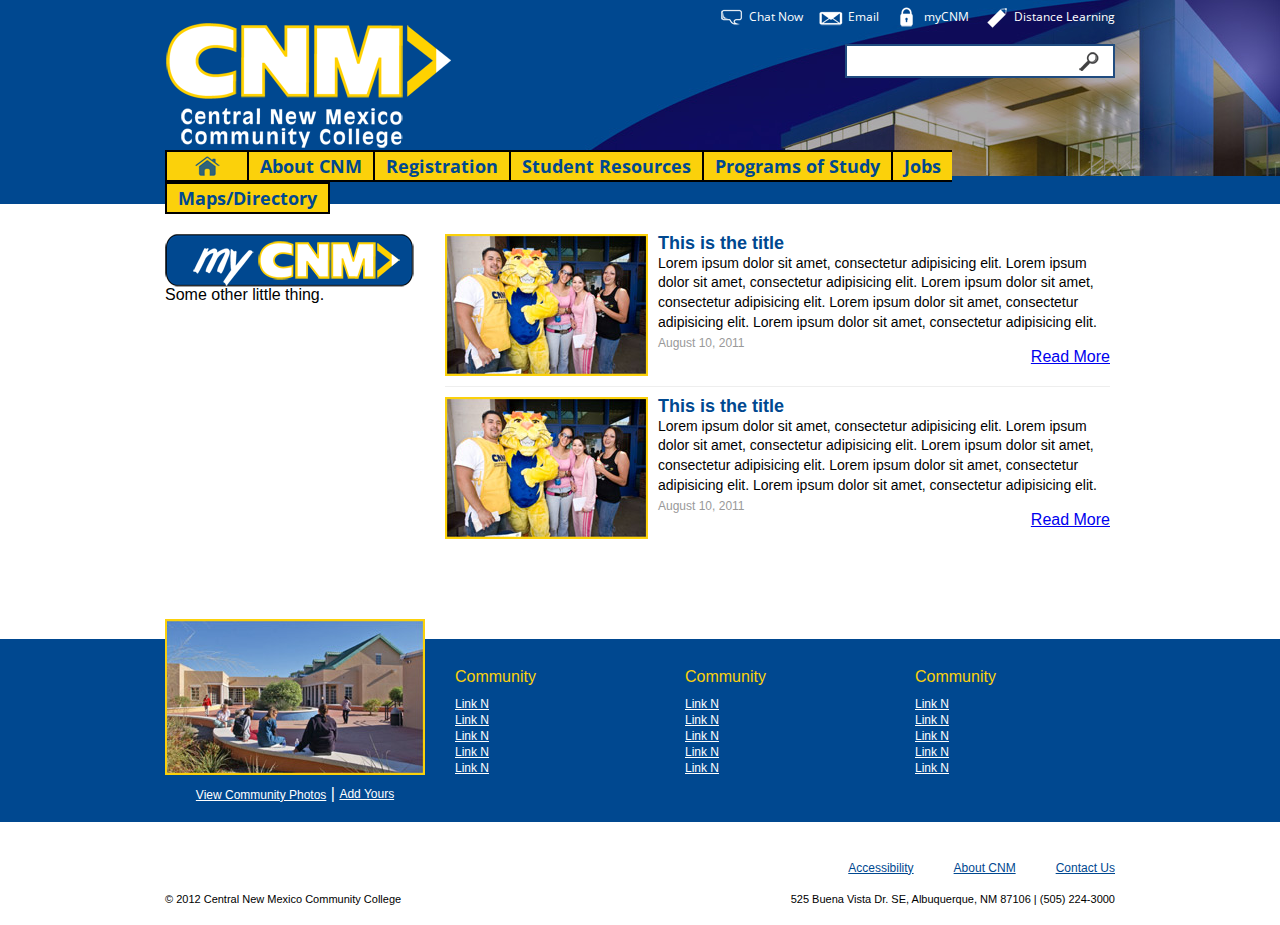
==== cnm/diazo/theme/index.html @ 077e6645 "read more links added" ====
<!DOCTYPE html PUBLIC
          "-//W3C//DTD XHTML 1.0 Transitional//EN"
          "http://www.w3.org/TR/xhtml1/DTD/xhtml1-transitional.dtd">

<html xmlns="http://www.w3.org/1999/xhtml" xml:lang="en" lang="en">

<!--

  /**
   *
   * Index Template (index.html)
   *
   * @date        07-06-2012
   * @project     cnm.diazo
   * @notes       "Ride through it." (If you were wondering where the chapter came from.)
   *
   */

-->

  <head>

    <title>index.html</title>

    <meta charset="utf-8" />

    <link
      rel="stylesheet"
      type="text/css"
      media="all"
      href="static-assets/compass/stylesheets/screen.css" /> 
      
  </head>

  <body 
    id="site-container" 
    class="site-Plone template-index_page portaltype-document section-index">

    <div class="browser-hook">
      <a id="top" href="#"></a>
    </div>

    <div class="site-header">

      <div class="inner">

      <div class="logo">
        <a 
          tabindex="1"
          href="http://cnm.com/"
          title="Central New Mexico Community College">
          <img src="static-assets/img/logo-mycnm.png" />
        </a>
      </div><!-- End .logo -->

      <div class="access">
        <ul class="ui-nav">
        	<li class="ui-leaf icon-chat">
            <a 
              tabindex="2"
              accesskey="C"
              href="#">Chat Now</a>
        	</li>
        	<li class="ui-leaf icon-email">
            <a 
              tabindex="3"
              accesskey="E"
              href="#">Email</a>
        	</li>
        	<li class="ui-leaf icon-dashboard">
            <a 
              tabindex="4"
              accesskey="M"
              href="#">myCNM</a>
        	</li>
        	<li class="ui-leaf icon-distance">
            <a 
              tabindex="5"
              accesskey="D"
              href="#">Distance Learning</a>
        	</li>
        </ul>
      </div><!-- End .access -->

      <div class="search">
        <form 
          name="searchform"
          class="ui-form form-search form-global-search"
          action="">
            <input tabindex="6" class="ui-input input-search" type="text" accesskey="S" title="Search Site" name="q" />
            <input type="hidden" name="ie" value="" />
            <input type="hidden" name="site" value="cnm" />
            <input type="hidden" name="output" value="xml_no_dtd" />
            <input type="hidden" name="client" value="cnm" />
            <input type="hidden" name="lr" value="" />
            <input type="hidden" name="proxystylesheet" value="cnm" />
            <input type="hidden" name="oe" value="" />
            <input tabindex="7" class="ui-btn btn-search" type="submit" value="Search" />
        </form>
      </div><!-- End .search -->

      <div class="nav">
        <ul class="ui-nav">
          <li class="ui-leaf first">
            <a 
              tabindex="8"
              href="/">Home</a>
          </li>
          <li class="ui-leaf">
            <a 
              tabindex="9"
              href="/about-cnm/">About CNM</a>
          </li>
          <li class="ui-leaf">
            <a 
              tabindex="10"
              href="/registration/">Registration</a>
          </li>
          <li class="ui-leaf">
            <a 
              tabindex="11"
              href="/student-resources/">Student Resources</a>
          </li>
          <li class="ui-leaf">
            <a 
              tabindex="12"
              href="/programs/">Programs of Study</a>
          </li>
          <li class="ui-leaf">
            <a 
              tabindex="13"
              href="/jobs/">Jobs</a>
          </li>
          <li class="ui-leaf last">
            <a 
              tabindex="14"
              href="/maps/">Maps/Directory</a>
          </li>
        </ul>

        <div id="portal-personaltools-wrapper"></div>
        <!-- End #portal-personaltools-wrapper -->

      </div><!-- End .nav -->

      <div id="visual-portal-wrapper"></div>
      <!-- End #visual-portal-wrapper -->

      </div><!-- End .inner -->
      
    </div><!-- End .site-header -->

    
    <div class="site-page">

      <div class="inner">

      <div id="portal-breadcrumbs"></div>
      <!-- End #portal-breadcrumbs -->

      <div 
        id="primary-sidebar"
        class="ui-sidebar primary-sidebar">

        <div class="module"><!-- module include -->
          <div class="portletWrapper">
            <dl class="portlet portletStaticText portlet-static-learn-more">
              <dt class="portletHeader"></dt>
              <dd class="portletItem">
                <a href="#"><img src="static-assets/img/arthead-button-mycnm.png" /></a>
              </dd>
            </dl>
          </div>
        </div><!-- End Example Portlet -->

        <div class="module"><!-- module include -->
          <div class="portletWrapper">
            <dl class="portlet portletStaticText portlet-static-learn-more">
              <dt class="portletHeader"></dt>
              <dd class="portletItem">
                <p>Some other little thing.</p>
              </dd>
            </dl>
          </div>
        </div><!-- End Example Portlet -->

        <!-- <div id="portletmanager-plone-leftcolumn"/>
          
        <div id="portletwrapper"/>
          
        <div class="managePortletsLink"/>

        <div class="manageLinkNoPortlets"/> -->

      </div><!-- End #primarySidebar -->

      <div id="content">

        <!-- <div id="viewlet-above-content">
          <div id="plone-lock-status"></div>
        </div>
        <div class="documentEditable"></div>
        <div class="p4acalendar"></div> -->

        <ol class="slats">
          <li class="group">
            <h3>
              <a href="#">
                <img src="static-assets/img/content-image-3.jpg" alt="thumbnail" />
                This is the title
              </a>
            </h3>
            
            <p>Lorem ipsum dolor sit amet, consectetur adipisicing elit. Lorem ipsum dolor sit amet, consectetur adipisicing elit. Lorem ipsum dolor sit amet, consectetur adipisicing elit. Lorem ipsum dolor sit amet, consectetur adipisicing elit. Lorem ipsum dolor sit amet, consectetur adipisicing elit.</p>
            <span class="meta">August 10, 2011</span>
            <span class="more">
              <a href="#">Read More</a>
            </span>
          </li>
          <li class="group">
            <h3>
              <a href="#">
                <img src="static-assets/img/content-image-3.jpg" alt="thumbnail" />
                This is the title
              </a>
            </h3>
            
            <p>Lorem ipsum dolor sit amet, consectetur adipisicing elit. Lorem ipsum dolor sit amet, consectetur adipisicing elit. Lorem ipsum dolor sit amet, consectetur adipisicing elit. Lorem ipsum dolor sit amet, consectetur adipisicing elit. Lorem ipsum dolor sit amet, consectetur adipisicing elit.</p>
            <span class="meta">August 10, 2011</span>
            <span class="more">
              <a href="#">Read More</a>
            </span>
          </li>
        </ol>

      </div><!-- End #portal-column-content -->

      <div 
        id="secondary-sidebar"
        class="ui-sidebar secondary-sidebar">

      </div><!-- End #secondarySidebar -->

      </div><!-- End .inner -->

    </div><!-- End .site-page -->
    

    <div class="site-footer-nav">

      <div class="inner">

      <div class="ui-callout callout-photo-gallery">

        <div class="figure">
          <img src="static-assets/img/content-image-1.jpg" />
        </div>

        <ul class="caption">
          <li><a href="">View Community Photos</a></li>
          <li><a href="">Add Yours</a></li>
        </ul>

      </div><!-- End .callout-photo-gallery -->

      <div class="ui-nav">

        <h5>Community</h5>

        <ul>
          <li><a href="#">Link N</a></li>
          <li><a href="#">Link N</a></li>
          <li><a href="#">Link N</a></li>
          <li><a href="#">Link N</a></li>
          <li><a href="#">Link N</a></li>
        </ul>

      </div>

      <div class="ui-nav">

        <h5>Community</h5>

        <ul>
          <li><a href="#">Link N</a></li>
          <li><a href="#">Link N</a></li>
          <li><a href="#">Link N</a></li>
          <li><a href="#">Link N</a></li>
          <li><a href="#">Link N</a></li>
        </ul>

      </div>

      <div class="ui-nav">

        <h5>Community</h5>

        <ul>
          <li><a href="#">Link N</a></li>
          <li><a href="#">Link N</a></li>
          <li><a href="#">Link N</a></li>
          <li><a href="#">Link N</a></li>
          <li><a href="#">Link N</a></li>
        </ul>

      </div>

      </div><!-- End .inner -->
 
    </div><!-- End .site-footer-nav -->


    <div class="site-footer">

      <div class="inner">

        <ul class="ui-nav">
          <li class="ui-leaf">
            <a href="#">Accessibility</a>
          </li>
          <li class="ui-leaf">
            <a href="#">About CNM</a>
          </li>
          <li class="ui-leaf">
            <a href="#">Contact Us</a>
          </li>
        </ul>

        <div class="copyright">
          <p>&copy; 2012 Central New Mexico Community College</p>
        </div>

        <div class="contact">
          <p>525 Buena Vista Dr. SE, Albuquerque, NM 87106 | (505) 224-3000</p>
        </div>

      </div><!-- End .inner -->

    </div><!-- End .site-footer -->

    
  </body>

</html>
---- cnm/diazo/theme/static-assets/compass/stylesheets/screen.css ----
@import url(http://fonts.googleapis.com/css?family=Open+Sans:400,700);
/* line 17, ../../../../../../../../.rvm/gems/ruby-1.9.3-p125/gems/compass-0.12.2/frameworks/compass/stylesheets/compass/reset/_utilities.scss */
html, body, div, span, applet, object, iframe,
h1, h2, h3, h4, h5, h6, p, blockquote, pre,
a, abbr, acronym, address, big, cite, code,
del, dfn, em, img, ins, kbd, q, s, samp,
small, strike, strong, sub, sup, tt, var,
b, u, i, center,
dl, dt, dd, ol, ul, li,
fieldset, form, label, legend,
table, caption, tbody, tfoot, thead, tr, th, td,
article, aside, canvas, details, embed,
figure, figcaption, footer, header, hgroup,
menu, nav, output, ruby, section, summary,
time, mark, audio, video {
  margin: 0;
  padding: 0;
  border: 0;
  font: inherit;
  font-size: 100%;
  vertical-align: baseline;
}

/* line 22, ../../../../../../../../.rvm/gems/ruby-1.9.3-p125/gems/compass-0.12.2/frameworks/compass/stylesheets/compass/reset/_utilities.scss */
html {
  line-height: 1;
}

/* line 24, ../../../../../../../../.rvm/gems/ruby-1.9.3-p125/gems/compass-0.12.2/frameworks/compass/stylesheets/compass/reset/_utilities.scss */
ol, ul {
  list-style: none;
}

/* line 26, ../../../../../../../../.rvm/gems/ruby-1.9.3-p125/gems/compass-0.12.2/frameworks/compass/stylesheets/compass/reset/_utilities.scss */
table {
  border-collapse: collapse;
  border-spacing: 0;
}

/* line 28, ../../../../../../../../.rvm/gems/ruby-1.9.3-p125/gems/compass-0.12.2/frameworks/compass/stylesheets/compass/reset/_utilities.scss */
caption, th, td {
  text-align: left;
  font-weight: normal;
  vertical-align: middle;
}

/* line 30, ../../../../../../../../.rvm/gems/ruby-1.9.3-p125/gems/compass-0.12.2/frameworks/compass/stylesheets/compass/reset/_utilities.scss */
q, blockquote {
  quotes: none;
}
/* line 103, ../../../../../../../../.rvm/gems/ruby-1.9.3-p125/gems/compass-0.12.2/frameworks/compass/stylesheets/compass/reset/_utilities.scss */
q:before, q:after, blockquote:before, blockquote:after {
  content: "";
  content: none;
}

/* line 32, ../../../../../../../../.rvm/gems/ruby-1.9.3-p125/gems/compass-0.12.2/frameworks/compass/stylesheets/compass/reset/_utilities.scss */
a img {
  border: none;
}

/* line 116, ../../../../../../../../.rvm/gems/ruby-1.9.3-p125/gems/compass-0.12.2/frameworks/compass/stylesheets/compass/reset/_utilities.scss */
article, aside, details, figcaption, figure, footer, header, hgroup, menu, nav, section, summary {
  display: block;
}

/**
 * Colors
 */
/**
 * Standards
 */
/**
 * Utils
 */
/* Google Web Fonts */
/* Microclearfix */
/* line 49, ../sass/screen.scss */
.cf:before,
.cf:after {
  content: " ";
  /* 1 */
  display: table;
  /* 2 */
}

/* line 54, ../sass/screen.scss */
.cf:after {
  clear: both;
}

/* line 58, ../sass/screen.scss */
.cf {
  *zoom: 1;
}

/**
 * Standard Elements
 */
/* line 83, ../sass/screen.scss */
body {
  font-weight: 400;
  font-family: sans-serif, Helvetica, Arial;
}

/**
 * Templates
 */
/**
 * Site Header
 */
/* line 108, ../sass/screen.scss */
.site-header {
  background: #004890 url("../../img/banner-mainbanner.jpg") top right no-repeat;
}
/* line 64, ../sass/screen.scss */
.site-header:before, .site-header:after {
  content: " ";
  /* 1 */
  display: table;
  /* 2 */
}
/* line 69, ../sass/screen.scss */
.site-header:after {
  clear: both;
}
/* line 73, ../sass/screen.scss */
.site-header {
  *zoom: 1;
}
/* line 114, ../sass/screen.scss */
.site-header div.inner {
  width: 950px;
  margin: 0 auto;
}
/* line 121, ../sass/screen.scss */
.site-header div.logo {
  float: left;
  position: relative;
  top: 12px;
  margin: 6px 0 0 0;
}
/* line 131, ../sass/screen.scss */
.site-header div.access ul {
  float: right;
  margin: 8px 0 0 0;
}
/* line 64, ../sass/screen.scss */
.site-header div.access ul:before, .site-header div.access ul:after {
  content: " ";
  /* 1 */
  display: table;
  /* 2 */
}
/* line 69, ../sass/screen.scss */
.site-header div.access ul:after {
  clear: both;
}
/* line 73, ../sass/screen.scss */
.site-header div.access ul {
  *zoom: 1;
}
/* line 136, ../sass/screen.scss */
.site-header div.access li {
  float: left;
}
/* line 141, ../sass/screen.scss */
.site-header div.access .ui-leaf {
  margin: 0 0 0 15px;
}
/* line 143, ../sass/screen.scss */
.site-header div.access .ui-leaf a {
  font-size: 12px;
  font-weight: 400;
  font-family: 'Open Sans', sans-serif;
  color: #fff;
  text-decoration: none;
  padding: 4px 0 4px 30px;
  background: url("../../img/nav-access-sprite.png") no-repeat;
}
/* line 153, ../sass/screen.scss */
.site-header div.access .icon-chat a {
  background-position: 0 -25px;
}
/* line 156, ../sass/screen.scss */
.site-header div.access .icon-email a {
  background-position: 0 -75px;
}
/* line 159, ../sass/screen.scss */
.site-header div.access .icon-dashboard a {
  background-position: 0 -52px;
}
/* line 162, ../sass/screen.scss */
.site-header div.access .icon-distance a {
  background-position: 0 0;
}
/* line 170, ../sass/screen.scss */
.site-header div.search {
  float: right;
  clear: right;
  margin: 20px 0 0 0;
}
/* line 174, ../sass/screen.scss */
.site-header div.search form {
  position: relative;
}
/* line 177, ../sass/screen.scss */
.site-header div.search form .ui-input {
  padding: 5px 40px 5px 5px;
  height: 20px;
  font-weight: 400;
  font-family: 'Open Sans', sans-serif;
  font-size: 18px;
  color: #658fc1;
  font-style: italic;
  border: 2px #204c80 solid;
}
/* line 186, ../sass/screen.scss */
.site-header div.search form .ui-btn {
  text-indent: -9999px;
  width: 30px;
  height: 20px;
  border: none;
  background: white url("../../img/search-icon-mag.png") no-repeat;
  top: .5em;
  right: .5em;
  position: absolute;
}
/* line 201, ../sass/screen.scss */
.site-header div.nav {
  position: relative;
  top: 10px;
  clear: left;
  font-weight: 700;
  font-family: 'Open Sans', sans-serif;
}
/* line 64, ../sass/screen.scss */
.site-header div.nav:before, .site-header div.nav:after {
  content: " ";
  /* 1 */
  display: table;
  /* 2 */
}
/* line 69, ../sass/screen.scss */
.site-header div.nav:after {
  clear: both;
}
/* line 73, ../sass/screen.scss */
.site-header div.nav {
  *zoom: 1;
}
/* line 208, ../sass/screen.scss */
.site-header div.nav li {
  float: left;
  background: #fbd10b;
  border: 2px #000 solid;
  border-right: none;
}
/* line 214, ../sass/screen.scss */
.site-header div.nav li a {
  text-align: center;
  padding: 5px 11px;
  font-size: 18px;
  text-decoration: none;
  display: block;
  color: #004890;
}
/* line 223, ../sass/screen.scss */
.site-header div.nav .last {
  border-right: 2px #000 solid;
}
/* line 226, ../sass/screen.scss */
.site-header div.nav .first a {
  width: 20px;
  padding: 5px 30px;
  text-indent: -9999px;
  background: url("../../img/nav-icon-home.png") center center no-repeat;
}

/**
 * Site Page
 */
/* line 241, ../sass/screen.scss */
.site-page {
  margin: 30px 0 0 0;
  min-height: 300px;
}
/* line 64, ../sass/screen.scss */
.site-page:before, .site-page:after {
  content: " ";
  /* 1 */
  display: table;
  /* 2 */
}
/* line 69, ../sass/screen.scss */
.site-page:after {
  clear: both;
}
/* line 73, ../sass/screen.scss */
.site-page {
  *zoom: 1;
}
/* line 246, ../sass/screen.scss */
.site-page .inner {
  width: 950px;
  margin: 0 auto;
}
/* line 251, ../sass/screen.scss */
.site-page .primary-sidebar {
  float: left;
  width: 280px;
}
/* line 255, ../sass/screen.scss */
.site-page #content {
  padding: 0 0 100px 0;
  float: left;
  width: 665px;
}
/* line 64, ../sass/screen.scss */
.site-page #content:before, .site-page #content:after {
  content: " ";
  /* 1 */
  display: table;
  /* 2 */
}
/* line 69, ../sass/screen.scss */
.site-page #content:after {
  clear: both;
}
/* line 73, ../sass/screen.scss */
.site-page #content {
  *zoom: 1;
}
/* line 260, ../sass/screen.scss */
.site-page #content ol.slats {
  float: left;
}
/* line 263, ../sass/screen.scss */
.site-page #content ol.slats .more {
  float: right;
}
/* line 267, ../sass/screen.scss */
.site-page #content ol.slats li {
  margin: 0 0 10px 0;
  padding: 0 0 10px 0;
  border-bottom: 1px solid #eee;
}
/* line 64, ../sass/screen.scss */
.site-page #content ol.slats li:before, .site-page #content ol.slats li:after {
  content: " ";
  /* 1 */
  display: table;
  /* 2 */
}
/* line 69, ../sass/screen.scss */
.site-page #content ol.slats li:after {
  clear: both;
}
/* line 73, ../sass/screen.scss */
.site-page #content ol.slats li {
  *zoom: 1;
}
/* line 273, ../sass/screen.scss */
.site-page #content ol.slats li:last-child {
  margin: 0;
  padding: 0;
  border-bottom: none;
}
/* line 278, ../sass/screen.scss */
.site-page #content ol.slats li h3 {
  font-size: 18px;
  font-weight: bold;
  line-height: 1.1;
}
/* line 282, ../sass/screen.scss */
.site-page #content ol.slats li h3 a {
  text-decoration: none;
  color: #004890;
}
/* line 286, ../sass/screen.scss */
.site-page #content ol.slats li h3 a img {
  float: left;
  margin: 0 10px 0 0;
  border: 2px solid #fbd10b;
}
/* line 291, ../sass/screen.scss */
.site-page #content ol.slats li h3 a:hover img {
  background: #eee;
}
/* line 294, ../sass/screen.scss */
.site-page #content ol.slats li p {
  margin: 0 0 5px 76px;
  font-size: 14px;
  line-height: 1.4;
}
/* line 299, ../sass/screen.scss */
.site-page #content ol.slats li span.meta {
  display: block;
  font-size: 12px;
  color: #999;
}

/**
 * Site Footer Nav
 */
/* line 313, ../sass/screen.scss */
.site-footer-nav {
  background-color: #004890;
}
/* line 317, ../sass/screen.scss */
.site-footer-nav h5 {
  color: #fbd10b;
  margin: 0 0 10px 0;
}
/* line 64, ../sass/screen.scss */
.site-footer-nav:before, .site-footer-nav:after {
  content: " ";
  /* 1 */
  display: table;
  /* 2 */
}
/* line 69, ../sass/screen.scss */
.site-footer-nav:after {
  clear: both;
}
/* line 73, ../sass/screen.scss */
.site-footer-nav {
  *zoom: 1;
}
/* line 324, ../sass/screen.scss */
.site-footer-nav .inner {
  position: relative;
  margin: 0 auto;
  width: 950px;
}
/* line 331, ../sass/screen.scss */
.site-footer-nav .callout-photo-gallery {
  position: relative;
  top: -20px;
  left: 0;
  text-align: center;
  float: left;
}
/* line 337, ../sass/screen.scss */
.site-footer-nav .callout-photo-gallery .figure {
  display: -moz-inline-stack;
  display: inline-block;
  vertical-align: middle;
  *vertical-align: auto;
  zoom: 1;
  *display: inline;
  border: 2px solid #fbd10b;
}
/* line 341, ../sass/screen.scss */
.site-footer-nav .callout-photo-gallery .caption {
  margin: 10px 0 0 0;
}
/* line 64, ../sass/screen.scss */
.site-footer-nav .callout-photo-gallery .caption:before, .site-footer-nav .callout-photo-gallery .caption:after {
  content: " ";
  /* 1 */
  display: table;
  /* 2 */
}
/* line 69, ../sass/screen.scss */
.site-footer-nav .callout-photo-gallery .caption:after {
  clear: both;
}
/* line 73, ../sass/screen.scss */
.site-footer-nav .callout-photo-gallery .caption {
  *zoom: 1;
}
/* line 344, ../sass/screen.scss */
.site-footer-nav .callout-photo-gallery .caption li {
  display: -moz-inline-stack;
  display: inline-block;
  vertical-align: middle;
  *vertical-align: auto;
  zoom: 1;
  *display: inline;
}
/* line 346, ../sass/screen.scss */
.site-footer-nav .callout-photo-gallery .caption li:after {
  color: white;
  content: " | ";
}
/* line 350, ../sass/screen.scss */
.site-footer-nav .callout-photo-gallery .caption li:last-child:after {
  content: "";
}
/* line 357, ../sass/screen.scss */
.site-footer-nav a {
  font-size: 12px;
  color: white;
}
/* line 362, ../sass/screen.scss */
.site-footer-nav .ui-nav {
  margin: 30px 0 0 30px;
  float: left;
  min-width: 200px;
}

/**
 * Site Footer
 */
/* line 375, ../sass/screen.scss */
.site-footer {
  padding: 20px;
  font-weight: 400;
  font-family: sans-serif, Helvetica, Arial;
}
/* line 377, ../sass/screen.scss */
.site-footer a {
  color: #004890;
}
/* line 381, ../sass/screen.scss */
.site-footer .inner {
  width: 950px;
  margin: 0 auto;
}
/* line 64, ../sass/screen.scss */
.site-footer .inner:before, .site-footer .inner:after {
  content: " ";
  /* 1 */
  display: table;
  /* 2 */
}
/* line 69, ../sass/screen.scss */
.site-footer .inner:after {
  clear: both;
}
/* line 73, ../sass/screen.scss */
.site-footer .inner {
  *zoom: 1;
}
/* line 64, ../sass/screen.scss */
.site-footer:before, .site-footer:after {
  content: " ";
  /* 1 */
  display: table;
  /* 2 */
}
/* line 69, ../sass/screen.scss */
.site-footer:after {
  clear: both;
}
/* line 73, ../sass/screen.scss */
.site-footer {
  *zoom: 1;
}
/* line 391, ../sass/screen.scss */
.site-footer .ui-nav {
  font-size: 12px;
  float: right;
  margin: 20px 0;
}
/* line 64, ../sass/screen.scss */
.site-footer .ui-nav:before, .site-footer .ui-nav:after {
  content: " ";
  /* 1 */
  display: table;
  /* 2 */
}
/* line 69, ../sass/screen.scss */
.site-footer .ui-nav:after {
  clear: both;
}
/* line 73, ../sass/screen.scss */
.site-footer .ui-nav {
  *zoom: 1;
}
/* line 396, ../sass/screen.scss */
.site-footer .ui-nav li {
  margin: 0 0 0 40px;
  float: left;
}
/* line 402, ../sass/screen.scss */
.site-footer .copyright {
  clear: right;
  font-size: 11px;
  float: left;
}
/* line 408, ../sass/screen.scss */
.site-footer .contact {
  float: right;
  font-size: 11px;
}
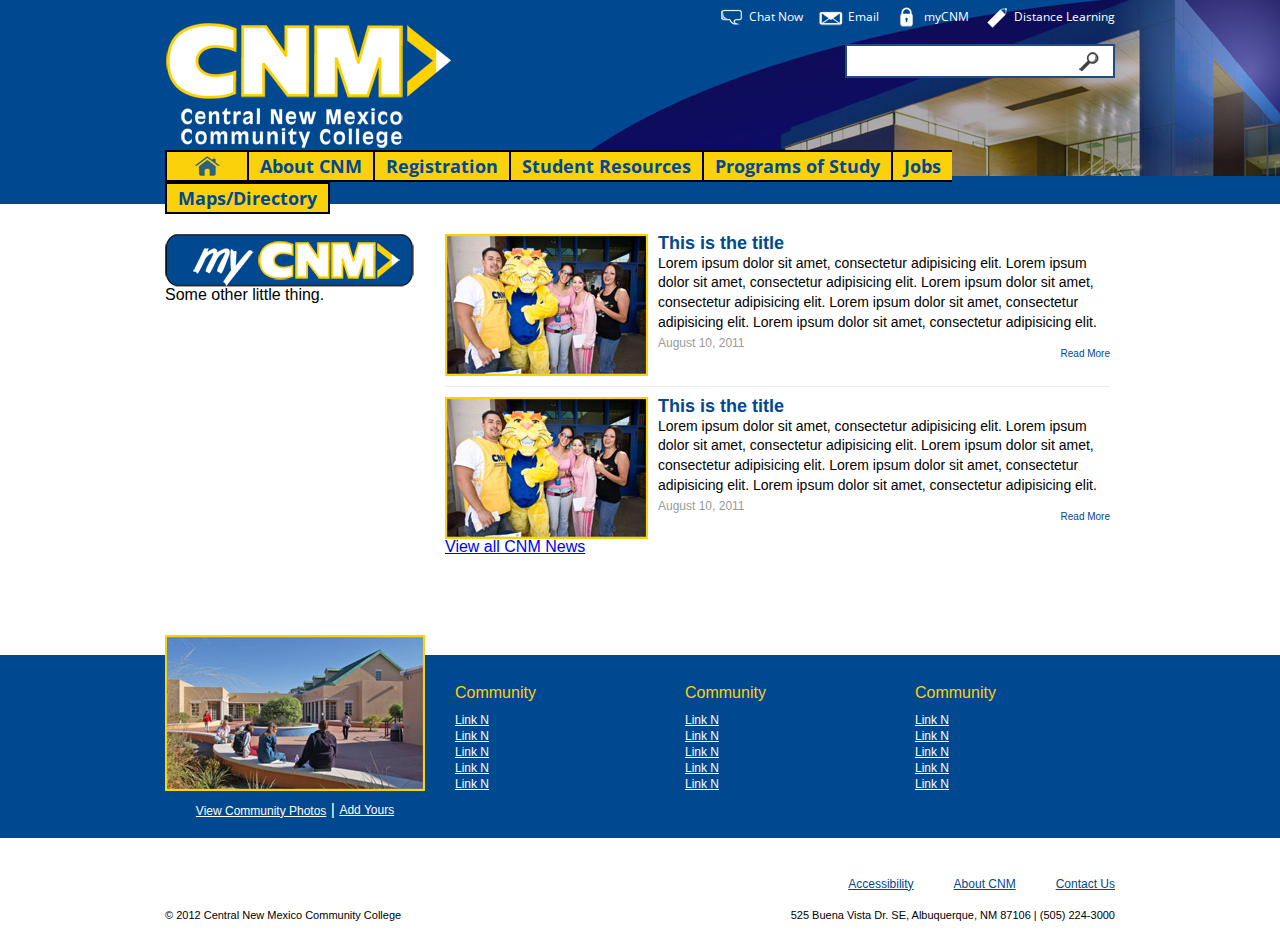
==== commit 27e71aed: "cleanup" ====
--- a/cnm/diazo/theme/index.html
+++ b/cnm/diazo/theme/index.html
@@ -28,8 +28,7 @@
       rel="stylesheet"
       type="text/css"
       media="all"
-      href="static-assets/compass/stylesheets/screen.css" /> 
-      
+      href="static-assets/compass/stylesheets/screen.css" />      
   </head>
 
   <body 
@@ -233,6 +232,8 @@
           </li>
         </ol>
 
+        <a href="#" title="View all CNM News">View all CNM News</a>
+
       </div><!-- End #portal-column-content -->
 
       <div 
@@ -338,6 +339,12 @@
 
     </div><!-- End .site-footer -->
 
+    <!-- script src="http://code.jquery.com/jquery-1.7.2.min.js"></script -->
+    <script src="http://cdnjs.cloudflare.com/ajax/libs/jquery/1.7.2/jquery.min.js"></script>
+    <script>
+      ;(function($) {
+      })(jQuery);
+    </script>
     
   </body>
 
--- a/cnm/diazo/theme/static-assets/compass/stylesheets/screen.css
+++ b/cnm/diazo/theme/static-assets/compass/stylesheets/screen.css
@@ -361,39 +361,45 @@
   *zoom: 1;
 }
 /* line 273, ../sass/screen.scss */
+.site-page #content ol.slats li .more a {
+  text-decoration: none;
+  color: #004890;
+  font-size: 10px;
+}
+/* line 282, ../sass/screen.scss */
 .site-page #content ol.slats li:last-child {
   margin: 0;
   padding: 0;
   border-bottom: none;
 }
-/* line 278, ../sass/screen.scss */
+/* line 287, ../sass/screen.scss */
 .site-page #content ol.slats li h3 {
   font-size: 18px;
   font-weight: bold;
   line-height: 1.1;
 }
-/* line 282, ../sass/screen.scss */
+/* line 291, ../sass/screen.scss */
 .site-page #content ol.slats li h3 a {
   text-decoration: none;
   color: #004890;
 }
-/* line 286, ../sass/screen.scss */
+/* line 295, ../sass/screen.scss */
 .site-page #content ol.slats li h3 a img {
   float: left;
   margin: 0 10px 0 0;
   border: 2px solid #fbd10b;
 }
-/* line 291, ../sass/screen.scss */
+/* line 300, ../sass/screen.scss */
 .site-page #content ol.slats li h3 a:hover img {
   background: #eee;
 }
-/* line 294, ../sass/screen.scss */
+/* line 303, ../sass/screen.scss */
 .site-page #content ol.slats li p {
   margin: 0 0 5px 76px;
   font-size: 14px;
   line-height: 1.4;
 }
-/* line 299, ../sass/screen.scss */
+/* line 308, ../sass/screen.scss */
 .site-page #content ol.slats li span.meta {
   display: block;
   font-size: 12px;
@@ -403,11 +409,11 @@
 /**
  * Site Footer Nav
  */
-/* line 313, ../sass/screen.scss */
+/* line 322, ../sass/screen.scss */
 .site-footer-nav {
   background-color: #004890;
 }
-/* line 317, ../sass/screen.scss */
+/* line 326, ../sass/screen.scss */
 .site-footer-nav h5 {
   color: #fbd10b;
   margin: 0 0 10px 0;
@@ -427,13 +433,13 @@
 .site-footer-nav {
   *zoom: 1;
 }
-/* line 324, ../sass/screen.scss */
+/* line 333, ../sass/screen.scss */
 .site-footer-nav .inner {
   position: relative;
   margin: 0 auto;
   width: 950px;
 }
-/* line 331, ../sass/screen.scss */
+/* line 340, ../sass/screen.scss */
 .site-footer-nav .callout-photo-gallery {
   position: relative;
   top: -20px;
@@ -441,7 +447,7 @@
   text-align: center;
   float: left;
 }
-/* line 337, ../sass/screen.scss */
+/* line 346, ../sass/screen.scss */
 .site-footer-nav .callout-photo-gallery .figure {
   display: -moz-inline-stack;
   display: inline-block;
@@ -451,7 +457,7 @@
   *display: inline;
   border: 2px solid #fbd10b;
 }
-/* line 341, ../sass/screen.scss */
+/* line 350, ../sass/screen.scss */
 .site-footer-nav .callout-photo-gallery .caption {
   margin: 10px 0 0 0;
 }
@@ -470,7 +476,7 @@
 .site-footer-nav .callout-photo-gallery .caption {
   *zoom: 1;
 }
-/* line 344, ../sass/screen.scss */
+/* line 353, ../sass/screen.scss */
 .site-footer-nav .callout-photo-gallery .caption li {
   display: -moz-inline-stack;
   display: inline-block;
@@ -479,21 +485,21 @@
   zoom: 1;
   *display: inline;
 }
-/* line 346, ../sass/screen.scss */
+/* line 355, ../sass/screen.scss */
 .site-footer-nav .callout-photo-gallery .caption li:after {
   color: white;
   content: " | ";
 }
-/* line 350, ../sass/screen.scss */
+/* line 359, ../sass/screen.scss */
 .site-footer-nav .callout-photo-gallery .caption li:last-child:after {
   content: "";
 }
-/* line 357, ../sass/screen.scss */
+/* line 366, ../sass/screen.scss */
 .site-footer-nav a {
   font-size: 12px;
   color: white;
 }
-/* line 362, ../sass/screen.scss */
+/* line 371, ../sass/screen.scss */
 .site-footer-nav .ui-nav {
   margin: 30px 0 0 30px;
   float: left;
@@ -503,17 +509,17 @@
 /**
  * Site Footer
  */
-/* line 375, ../sass/screen.scss */
+/* line 384, ../sass/screen.scss */
 .site-footer {
   padding: 20px;
   font-weight: 400;
   font-family: sans-serif, Helvetica, Arial;
 }
-/* line 377, ../sass/screen.scss */
+/* line 386, ../sass/screen.scss */
 .site-footer a {
   color: #004890;
 }
-/* line 381, ../sass/screen.scss */
+/* line 390, ../sass/screen.scss */
 .site-footer .inner {
   width: 950px;
   margin: 0 auto;
@@ -548,7 +554,7 @@
 .site-footer {
   *zoom: 1;
 }
-/* line 391, ../sass/screen.scss */
+/* line 400, ../sass/screen.scss */
 .site-footer .ui-nav {
   font-size: 12px;
   float: right;
@@ -569,18 +575,18 @@
 .site-footer .ui-nav {
   *zoom: 1;
 }
-/* line 396, ../sass/screen.scss */
+/* line 405, ../sass/screen.scss */
 .site-footer .ui-nav li {
   margin: 0 0 0 40px;
   float: left;
 }
-/* line 402, ../sass/screen.scss */
+/* line 411, ../sass/screen.scss */
 .site-footer .copyright {
   clear: right;
   font-size: 11px;
   float: left;
 }
-/* line 408, ../sass/screen.scss */
+/* line 417, ../sass/screen.scss */
 .site-footer .contact {
   float: right;
   font-size: 11px;
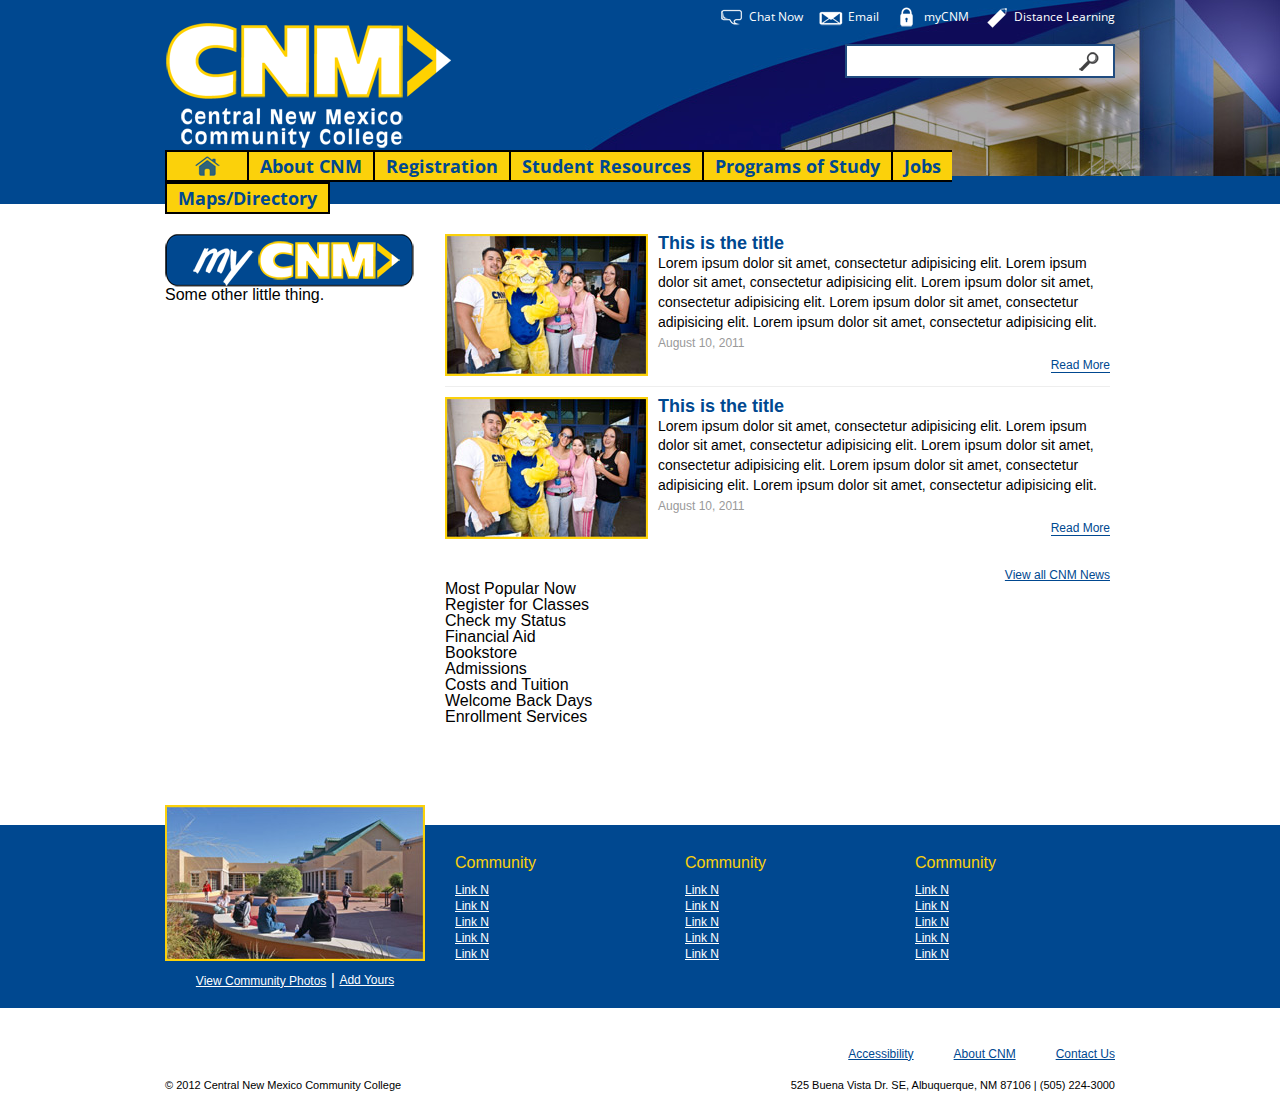
==== commit 8d484970: "cleanup" ====
--- a/cnm/diazo/theme/index.html
+++ b/cnm/diazo/theme/index.html
@@ -232,9 +232,33 @@
           </li>
         </ol>
 
-        <a href="#" title="View all CNM News">View all CNM News</a>
-
-      </div><!-- End #portal-column-content -->
+        <div class="footer">
+          <a href="#" title="View all CNM News">View all CNM News</a>
+        </div>
+
+        <div class="module"><!-- module include -->
+          <div class="portletWrapper">
+            <dl class="portlet portletStaticText portlet-static-learn-more">
+              <dt class="portletHeader">Most Popular Now</dt>
+              <dd class="portletItem">
+                <ol>
+                  <li>Register for Classes</li>
+                  <li>Check my Status</li>
+                  <li>Financial Aid</li>
+                  <li>Bookstore</li>
+                </ol>
+                <ol>
+                  <li>Admissions</li>
+                  <li>Costs and Tuition</li>
+                  <li>Welcome Back Days</li>
+                  <li>Enrollment Services</li>
+                </ol>
+              </dd>
+            </dl>
+          </div>
+        </div><!-- End Example Portlet -->
+
+      </div><!-- End #content -->
 
       <div 
         id="secondary-sidebar"
--- a/cnm/diazo/theme/static-assets/compass/stylesheets/screen.css
+++ b/cnm/diazo/theme/static-assets/compass/stylesheets/screen.css
@@ -331,15 +331,37 @@
 .site-page #content {
   *zoom: 1;
 }
-/* line 260, ../sass/screen.scss */
+/* line 261, ../sass/screen.scss */
+.site-page #content .footer {
+  text-align: right;
+  position: relative;
+  margin: 30px 0 0;
+  font-size: 12px;
+}
+/* line 267, ../sass/screen.scss */
+.site-page #content .footer a {
+  color: #004890;
+}
+/* line 64, ../sass/screen.scss */
+.site-page #content ol.slats:before, .site-page #content ol.slats:after {
+  content: " ";
+  /* 1 */
+  display: table;
+  /* 2 */
+}
+/* line 69, ../sass/screen.scss */
+.site-page #content ol.slats:after {
+  clear: both;
+}
+/* line 73, ../sass/screen.scss */
 .site-page #content ol.slats {
-  float: left;
-}
-/* line 263, ../sass/screen.scss */
+  *zoom: 1;
+}
+/* line 275, ../sass/screen.scss */
 .site-page #content ol.slats .more {
   float: right;
 }
-/* line 267, ../sass/screen.scss */
+/* line 279, ../sass/screen.scss */
 .site-page #content ol.slats li {
   margin: 0 0 10px 0;
   padding: 0 0 10px 0;
@@ -360,46 +382,51 @@
 .site-page #content ol.slats li {
   *zoom: 1;
 }
-/* line 273, ../sass/screen.scss */
+/* line 285, ../sass/screen.scss */
 .site-page #content ol.slats li .more a {
   text-decoration: none;
+  border-bottom: 1px #004890 solid;
+  padding: 0 0 0;
+  /* @note Diagnostic template. */
+  position: relative;
+  top: 10px;
   color: #004890;
-  font-size: 10px;
-}
-/* line 282, ../sass/screen.scss */
+  font-size: 12px;
+}
+/* line 303, ../sass/screen.scss */
 .site-page #content ol.slats li:last-child {
   margin: 0;
   padding: 0;
   border-bottom: none;
 }
-/* line 287, ../sass/screen.scss */
+/* line 308, ../sass/screen.scss */
 .site-page #content ol.slats li h3 {
   font-size: 18px;
   font-weight: bold;
   line-height: 1.1;
 }
-/* line 291, ../sass/screen.scss */
+/* line 312, ../sass/screen.scss */
 .site-page #content ol.slats li h3 a {
   text-decoration: none;
   color: #004890;
 }
-/* line 295, ../sass/screen.scss */
+/* line 316, ../sass/screen.scss */
 .site-page #content ol.slats li h3 a img {
   float: left;
   margin: 0 10px 0 0;
   border: 2px solid #fbd10b;
 }
-/* line 300, ../sass/screen.scss */
+/* line 321, ../sass/screen.scss */
 .site-page #content ol.slats li h3 a:hover img {
   background: #eee;
 }
-/* line 303, ../sass/screen.scss */
+/* line 324, ../sass/screen.scss */
 .site-page #content ol.slats li p {
   margin: 0 0 5px 76px;
   font-size: 14px;
   line-height: 1.4;
 }
-/* line 308, ../sass/screen.scss */
+/* line 329, ../sass/screen.scss */
 .site-page #content ol.slats li span.meta {
   display: block;
   font-size: 12px;
@@ -409,11 +436,11 @@
 /**
  * Site Footer Nav
  */
-/* line 322, ../sass/screen.scss */
+/* line 343, ../sass/screen.scss */
 .site-footer-nav {
   background-color: #004890;
 }
-/* line 326, ../sass/screen.scss */
+/* line 347, ../sass/screen.scss */
 .site-footer-nav h5 {
   color: #fbd10b;
   margin: 0 0 10px 0;
@@ -433,13 +460,13 @@
 .site-footer-nav {
   *zoom: 1;
 }
-/* line 333, ../sass/screen.scss */
+/* line 354, ../sass/screen.scss */
 .site-footer-nav .inner {
   position: relative;
   margin: 0 auto;
   width: 950px;
 }
-/* line 340, ../sass/screen.scss */
+/* line 361, ../sass/screen.scss */
 .site-footer-nav .callout-photo-gallery {
   position: relative;
   top: -20px;
@@ -447,7 +474,7 @@
   text-align: center;
   float: left;
 }
-/* line 346, ../sass/screen.scss */
+/* line 367, ../sass/screen.scss */
 .site-footer-nav .callout-photo-gallery .figure {
   display: -moz-inline-stack;
   display: inline-block;
@@ -457,7 +484,7 @@
   *display: inline;
   border: 2px solid #fbd10b;
 }
-/* line 350, ../sass/screen.scss */
+/* line 371, ../sass/screen.scss */
 .site-footer-nav .callout-photo-gallery .caption {
   margin: 10px 0 0 0;
 }
@@ -476,7 +503,7 @@
 .site-footer-nav .callout-photo-gallery .caption {
   *zoom: 1;
 }
-/* line 353, ../sass/screen.scss */
+/* line 374, ../sass/screen.scss */
 .site-footer-nav .callout-photo-gallery .caption li {
   display: -moz-inline-stack;
   display: inline-block;
@@ -485,21 +512,21 @@
   zoom: 1;
   *display: inline;
 }
-/* line 355, ../sass/screen.scss */
+/* line 376, ../sass/screen.scss */
 .site-footer-nav .callout-photo-gallery .caption li:after {
   color: white;
   content: " | ";
 }
-/* line 359, ../sass/screen.scss */
+/* line 380, ../sass/screen.scss */
 .site-footer-nav .callout-photo-gallery .caption li:last-child:after {
   content: "";
 }
-/* line 366, ../sass/screen.scss */
+/* line 387, ../sass/screen.scss */
 .site-footer-nav a {
   font-size: 12px;
   color: white;
 }
-/* line 371, ../sass/screen.scss */
+/* line 392, ../sass/screen.scss */
 .site-footer-nav .ui-nav {
   margin: 30px 0 0 30px;
   float: left;
@@ -509,17 +536,17 @@
 /**
  * Site Footer
  */
-/* line 384, ../sass/screen.scss */
+/* line 405, ../sass/screen.scss */
 .site-footer {
   padding: 20px;
   font-weight: 400;
   font-family: sans-serif, Helvetica, Arial;
 }
-/* line 386, ../sass/screen.scss */
+/* line 407, ../sass/screen.scss */
 .site-footer a {
   color: #004890;
 }
-/* line 390, ../sass/screen.scss */
+/* line 411, ../sass/screen.scss */
 .site-footer .inner {
   width: 950px;
   margin: 0 auto;
@@ -554,7 +581,7 @@
 .site-footer {
   *zoom: 1;
 }
-/* line 400, ../sass/screen.scss */
+/* line 421, ../sass/screen.scss */
 .site-footer .ui-nav {
   font-size: 12px;
   float: right;
@@ -575,18 +602,18 @@
 .site-footer .ui-nav {
   *zoom: 1;
 }
-/* line 405, ../sass/screen.scss */
+/* line 426, ../sass/screen.scss */
 .site-footer .ui-nav li {
   margin: 0 0 0 40px;
   float: left;
 }
-/* line 411, ../sass/screen.scss */
+/* line 432, ../sass/screen.scss */
 .site-footer .copyright {
   clear: right;
   font-size: 11px;
   float: left;
 }
-/* line 417, ../sass/screen.scss */
+/* line 438, ../sass/screen.scss */
 .site-footer .contact {
   float: right;
   font-size: 11px;
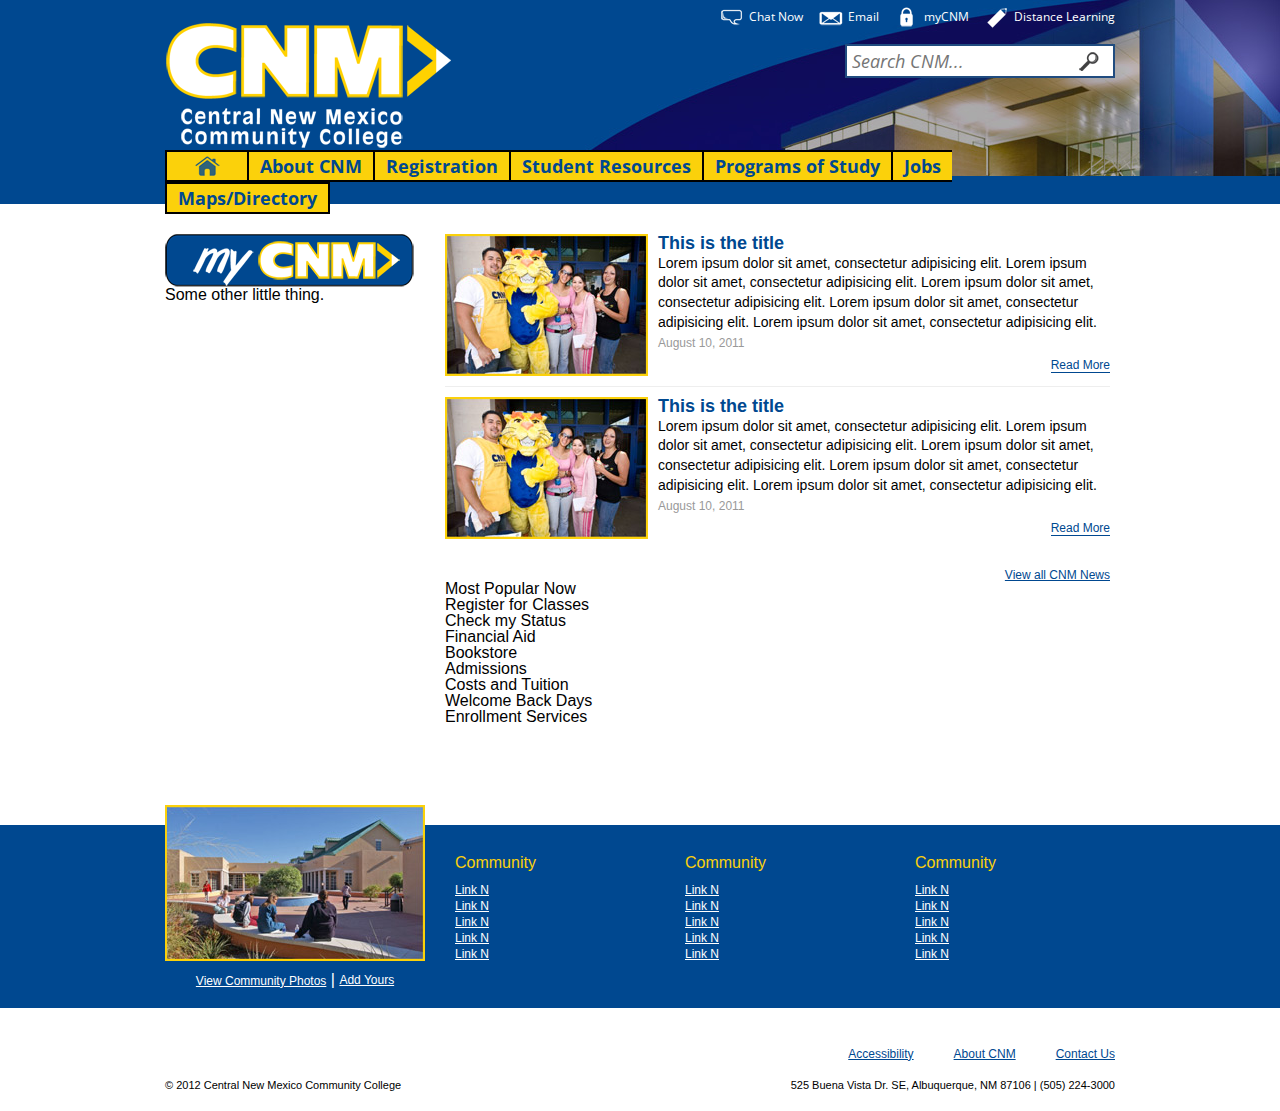
==== commit 7c7e3d94: "mobile prep" ====
--- a/cnm/diazo/theme/index.html
+++ b/cnm/diazo/theme/index.html
@@ -24,6 +24,14 @@
 
     <meta charset="utf-8" />
 
+    <!-- /* @dscope Mobile View, Intermediate View, Wide View  */ -->
+    <link
+      rel="stylesheet"
+      type="text/css"
+      media="all"
+      href="static-assets/compass/stylesheets/defaults.css" />
+
+    <!-- /* @dscope Max Width View */ -->
     <link
       rel="stylesheet"
       type="text/css"
@@ -86,7 +94,7 @@
           name="searchform"
           class="ui-form form-search form-global-search"
           action="">
-            <input tabindex="6" class="ui-input input-search" type="text" accesskey="S" title="Search Site" name="q" />
+            <input tabindex="6" class="ui-input input-search" type="text" placeholder="Search CNM..." accesskey="S" title="Search Site" name="q" />
             <input type="hidden" name="ie" value="" />
             <input type="hidden" name="site" value="cnm" />
             <input type="hidden" name="output" value="xml_no_dtd" />
@@ -365,10 +373,6 @@
 
     <!-- script src="http://code.jquery.com/jquery-1.7.2.min.js"></script -->
     <script src="http://cdnjs.cloudflare.com/ajax/libs/jquery/1.7.2/jquery.min.js"></script>
-    <script>
-      ;(function($) {
-      })(jQuery);
-    </script>
     
   </body>
 
--- a/cnm/diazo/theme/static-assets/compass/stylesheets/defaults.css
+++ b/cnm/diazo/theme/static-assets/compass/stylesheets/defaults.css
@@ -0,0 +1,137 @@
+@import url(http://fonts.googleapis.com/css?family=Open+Sans:400,700);
+/**
+ * Defaults SCSS
+ *
+ * To be served to "edge" devices.
+ */
+/* line 17, ../../../../../../../../.rvm/gems/ruby-1.9.3-p125/gems/compass-0.12.2/frameworks/compass/stylesheets/compass/reset/_utilities.scss */
+html, body, div, span, applet, object, iframe,
+h1, h2, h3, h4, h5, h6, p, blockquote, pre,
+a, abbr, acronym, address, big, cite, code,
+del, dfn, em, img, ins, kbd, q, s, samp,
+small, strike, strong, sub, sup, tt, var,
+b, u, i, center,
+dl, dt, dd, ol, ul, li,
+fieldset, form, label, legend,
+table, caption, tbody, tfoot, thead, tr, th, td,
+article, aside, canvas, details, embed,
+figure, figcaption, footer, header, hgroup,
+menu, nav, output, ruby, section, summary,
+time, mark, audio, video {
+  margin: 0;
+  padding: 0;
+  border: 0;
+  font: inherit;
+  font-size: 100%;
+  vertical-align: baseline;
+}
+
+/* line 22, ../../../../../../../../.rvm/gems/ruby-1.9.3-p125/gems/compass-0.12.2/frameworks/compass/stylesheets/compass/reset/_utilities.scss */
+html {
+  line-height: 1;
+}
+
+/* line 24, ../../../../../../../../.rvm/gems/ruby-1.9.3-p125/gems/compass-0.12.2/frameworks/compass/stylesheets/compass/reset/_utilities.scss */
+ol, ul {
+  list-style: none;
+}
+
+/* line 26, ../../../../../../../../.rvm/gems/ruby-1.9.3-p125/gems/compass-0.12.2/frameworks/compass/stylesheets/compass/reset/_utilities.scss */
+table {
+  border-collapse: collapse;
+  border-spacing: 0;
+}
+
+/* line 28, ../../../../../../../../.rvm/gems/ruby-1.9.3-p125/gems/compass-0.12.2/frameworks/compass/stylesheets/compass/reset/_utilities.scss */
+caption, th, td {
+  text-align: left;
+  font-weight: normal;
+  vertical-align: middle;
+}
+
+/* line 30, ../../../../../../../../.rvm/gems/ruby-1.9.3-p125/gems/compass-0.12.2/frameworks/compass/stylesheets/compass/reset/_utilities.scss */
+q, blockquote {
+  quotes: none;
+}
+/* line 103, ../../../../../../../../.rvm/gems/ruby-1.9.3-p125/gems/compass-0.12.2/frameworks/compass/stylesheets/compass/reset/_utilities.scss */
+q:before, q:after, blockquote:before, blockquote:after {
+  content: "";
+  content: none;
+}
+
+/* line 32, ../../../../../../../../.rvm/gems/ruby-1.9.3-p125/gems/compass-0.12.2/frameworks/compass/stylesheets/compass/reset/_utilities.scss */
+a img {
+  border: none;
+}
+
+/* line 116, ../../../../../../../../.rvm/gems/ruby-1.9.3-p125/gems/compass-0.12.2/frameworks/compass/stylesheets/compass/reset/_utilities.scss */
+article, aside, details, figcaption, figure, footer, header, hgroup, menu, nav, section, summary {
+  display: block;
+}
+
+/**
+ * Colors
+ */
+/**
+ * Standards
+ */
+/**
+ * Utils
+ */
+/* Google Web Fonts */
+/* Microclearfix */
+/* line 29, ../sass/utils.scss */
+.cf:before, .cf:after {
+  content: " ";
+  /* 1 */
+  display: table;
+  /* 2 */
+}
+/* line 34, ../sass/utils.scss */
+.cf:after {
+  clear: both;
+}
+/* line 38, ../sass/utils.scss */
+.cf {
+  *zoom: 1;
+}
+
+/**
+ * Mobile View
+ *
+ * Device-dependent.
+ */
+@media all {
+  /**
+   * Standard Elements
+   */
+  /* line 25, ../sass/defaults.scss */
+  body {
+    font-weight: 400;
+    font-family: sans-serif, Helvetica, Arial;
+  }
+
+  /**
+   * Templates
+   */
+}
+/**
+ * Intermediate View
+ *
+ * Device-dependent.
+ */
+@media only screen and (min-width: 480px) {
+  /**
+   * Templates
+   */
+}
+/**
+ * Wide View
+ *
+ * Device-dependent.
+ */
+@media only screen and (min-width: 768) {
+  /**
+   * Templates
+   */
+}
--- a/cnm/diazo/theme/static-assets/compass/stylesheets/screen.css
+++ b/cnm/diazo/theme/static-assets/compass/stylesheets/screen.css
@@ -1,4 +1,12 @@
 @import url(http://fonts.googleapis.com/css?family=Open+Sans:400,700);
+/**
+ * Max Width View
+ *
+ * Device-dependent.
+ */
+/**
+ * Imports
+ */
 /* line 17, ../../../../../../../../.rvm/gems/ruby-1.9.3-p125/gems/compass-0.12.2/frameworks/compass/stylesheets/compass/reset/_utilities.scss */
 html, body, div, span, applet, object, iframe,
 h1, h2, h3, h4, h5, h6, p, blockquote, pre,
@@ -65,556 +73,555 @@
 }
 
 /**
+ * Utils
+ */
+/* Google Web Fonts */
+/* Microclearfix */
+/* line 29, ../sass/utils.scss */
+.cf:before, .cf:after {
+  content: " ";
+  /* 1 */
+  display: table;
+  /* 2 */
+}
+/* line 34, ../sass/utils.scss */
+.cf:after {
+  clear: both;
+}
+/* line 38, ../sass/utils.scss */
+.cf {
+  *zoom: 1;
+}
+
+/**
  * Colors
  */
 /**
  * Standards
  */
-/**
- * Utils
- */
-/* Google Web Fonts */
-/* Microclearfix */
-/* line 49, ../sass/screen.scss */
-.cf:before,
-.cf:after {
-  content: " ";
-  /* 1 */
-  display: table;
-  /* 2 */
-}
-
-/* line 54, ../sass/screen.scss */
-.cf:after {
-  clear: both;
-}
-
-/* line 58, ../sass/screen.scss */
-.cf {
-  *zoom: 1;
-}
-
-/**
- * Standard Elements
- */
-/* line 83, ../sass/screen.scss */
-body {
-  font-weight: 400;
-  font-family: sans-serif, Helvetica, Arial;
-}
-
-/**
- * Templates
- */
-/**
- * Site Header
- */
-/* line 108, ../sass/screen.scss */
-.site-header {
-  background: #004890 url("../../img/banner-mainbanner.jpg") top right no-repeat;
-}
-/* line 64, ../sass/screen.scss */
-.site-header:before, .site-header:after {
-  content: " ";
-  /* 1 */
-  display: table;
-  /* 2 */
-}
-/* line 69, ../sass/screen.scss */
-.site-header:after {
-  clear: both;
-}
-/* line 73, ../sass/screen.scss */
-.site-header {
-  *zoom: 1;
-}
-/* line 114, ../sass/screen.scss */
-.site-header div.inner {
-  width: 950px;
-  margin: 0 auto;
-}
-/* line 121, ../sass/screen.scss */
-.site-header div.logo {
-  float: left;
-  position: relative;
-  top: 12px;
-  margin: 6px 0 0 0;
-}
-/* line 131, ../sass/screen.scss */
-.site-header div.access ul {
-  float: right;
-  margin: 8px 0 0 0;
-}
-/* line 64, ../sass/screen.scss */
-.site-header div.access ul:before, .site-header div.access ul:after {
-  content: " ";
-  /* 1 */
-  display: table;
-  /* 2 */
-}
-/* line 69, ../sass/screen.scss */
-.site-header div.access ul:after {
-  clear: both;
-}
-/* line 73, ../sass/screen.scss */
-.site-header div.access ul {
-  *zoom: 1;
-}
-/* line 136, ../sass/screen.scss */
-.site-header div.access li {
-  float: left;
-}
-/* line 141, ../sass/screen.scss */
-.site-header div.access .ui-leaf {
-  margin: 0 0 0 15px;
-}
-/* line 143, ../sass/screen.scss */
-.site-header div.access .ui-leaf a {
-  font-size: 12px;
-  font-weight: 400;
-  font-family: 'Open Sans', sans-serif;
-  color: #fff;
-  text-decoration: none;
-  padding: 4px 0 4px 30px;
-  background: url("../../img/nav-access-sprite.png") no-repeat;
-}
-/* line 153, ../sass/screen.scss */
-.site-header div.access .icon-chat a {
-  background-position: 0 -25px;
-}
-/* line 156, ../sass/screen.scss */
-.site-header div.access .icon-email a {
-  background-position: 0 -75px;
-}
-/* line 159, ../sass/screen.scss */
-.site-header div.access .icon-dashboard a {
-  background-position: 0 -52px;
-}
-/* line 162, ../sass/screen.scss */
-.site-header div.access .icon-distance a {
-  background-position: 0 0;
-}
-/* line 170, ../sass/screen.scss */
-.site-header div.search {
-  float: right;
-  clear: right;
-  margin: 20px 0 0 0;
-}
-/* line 174, ../sass/screen.scss */
-.site-header div.search form {
-  position: relative;
-}
-/* line 177, ../sass/screen.scss */
-.site-header div.search form .ui-input {
-  padding: 5px 40px 5px 5px;
-  height: 20px;
-  font-weight: 400;
-  font-family: 'Open Sans', sans-serif;
-  font-size: 18px;
-  color: #658fc1;
-  font-style: italic;
-  border: 2px #204c80 solid;
-}
-/* line 186, ../sass/screen.scss */
-.site-header div.search form .ui-btn {
-  text-indent: -9999px;
-  width: 30px;
-  height: 20px;
-  border: none;
-  background: white url("../../img/search-icon-mag.png") no-repeat;
-  top: .5em;
-  right: .5em;
-  position: absolute;
-}
-/* line 201, ../sass/screen.scss */
-.site-header div.nav {
-  position: relative;
-  top: 10px;
-  clear: left;
-  font-weight: 700;
-  font-family: 'Open Sans', sans-serif;
-}
-/* line 64, ../sass/screen.scss */
-.site-header div.nav:before, .site-header div.nav:after {
-  content: " ";
-  /* 1 */
-  display: table;
-  /* 2 */
-}
-/* line 69, ../sass/screen.scss */
-.site-header div.nav:after {
-  clear: both;
-}
-/* line 73, ../sass/screen.scss */
-.site-header div.nav {
-  *zoom: 1;
-}
-/* line 208, ../sass/screen.scss */
-.site-header div.nav li {
-  float: left;
-  background: #fbd10b;
-  border: 2px #000 solid;
-  border-right: none;
-}
-/* line 214, ../sass/screen.scss */
-.site-header div.nav li a {
-  text-align: center;
-  padding: 5px 11px;
-  font-size: 18px;
-  text-decoration: none;
-  display: block;
-  color: #004890;
-}
-/* line 223, ../sass/screen.scss */
-.site-header div.nav .last {
-  border-right: 2px #000 solid;
-}
-/* line 226, ../sass/screen.scss */
-.site-header div.nav .first a {
-  width: 20px;
-  padding: 5px 30px;
-  text-indent: -9999px;
-  background: url("../../img/nav-icon-home.png") center center no-repeat;
-}
-
-/**
- * Site Page
- */
-/* line 241, ../sass/screen.scss */
-.site-page {
-  margin: 30px 0 0 0;
-  min-height: 300px;
-}
-/* line 64, ../sass/screen.scss */
-.site-page:before, .site-page:after {
-  content: " ";
-  /* 1 */
-  display: table;
-  /* 2 */
-}
-/* line 69, ../sass/screen.scss */
-.site-page:after {
-  clear: both;
-}
-/* line 73, ../sass/screen.scss */
-.site-page {
-  *zoom: 1;
-}
-/* line 246, ../sass/screen.scss */
-.site-page .inner {
-  width: 950px;
-  margin: 0 auto;
-}
-/* line 251, ../sass/screen.scss */
-.site-page .primary-sidebar {
-  float: left;
-  width: 280px;
-}
-/* line 255, ../sass/screen.scss */
-.site-page #content {
-  padding: 0 0 100px 0;
-  float: left;
-  width: 665px;
-}
-/* line 64, ../sass/screen.scss */
-.site-page #content:before, .site-page #content:after {
-  content: " ";
-  /* 1 */
-  display: table;
-  /* 2 */
-}
-/* line 69, ../sass/screen.scss */
-.site-page #content:after {
-  clear: both;
-}
-/* line 73, ../sass/screen.scss */
-.site-page #content {
-  *zoom: 1;
-}
-/* line 261, ../sass/screen.scss */
-.site-page #content .footer {
-  text-align: right;
-  position: relative;
-  margin: 30px 0 0;
-  font-size: 12px;
-}
-/* line 267, ../sass/screen.scss */
-.site-page #content .footer a {
-  color: #004890;
-}
-/* line 64, ../sass/screen.scss */
-.site-page #content ol.slats:before, .site-page #content ol.slats:after {
-  content: " ";
-  /* 1 */
-  display: table;
-  /* 2 */
-}
-/* line 69, ../sass/screen.scss */
-.site-page #content ol.slats:after {
-  clear: both;
-}
-/* line 73, ../sass/screen.scss */
-.site-page #content ol.slats {
-  *zoom: 1;
-}
-/* line 275, ../sass/screen.scss */
-.site-page #content ol.slats .more {
-  float: right;
-}
-/* line 279, ../sass/screen.scss */
-.site-page #content ol.slats li {
-  margin: 0 0 10px 0;
-  padding: 0 0 10px 0;
-  border-bottom: 1px solid #eee;
-}
-/* line 64, ../sass/screen.scss */
-.site-page #content ol.slats li:before, .site-page #content ol.slats li:after {
-  content: " ";
-  /* 1 */
-  display: table;
-  /* 2 */
-}
-/* line 69, ../sass/screen.scss */
-.site-page #content ol.slats li:after {
-  clear: both;
-}
-/* line 73, ../sass/screen.scss */
-.site-page #content ol.slats li {
-  *zoom: 1;
-}
-/* line 285, ../sass/screen.scss */
-.site-page #content ol.slats li .more a {
-  text-decoration: none;
-  border-bottom: 1px #004890 solid;
-  padding: 0 0 0;
-  /* @note Diagnostic template. */
-  position: relative;
-  top: 10px;
-  color: #004890;
-  font-size: 12px;
-}
-/* line 303, ../sass/screen.scss */
-.site-page #content ol.slats li:last-child {
-  margin: 0;
-  padding: 0;
-  border-bottom: none;
-}
-/* line 308, ../sass/screen.scss */
-.site-page #content ol.slats li h3 {
-  font-size: 18px;
-  font-weight: bold;
-  line-height: 1.1;
-}
-/* line 312, ../sass/screen.scss */
-.site-page #content ol.slats li h3 a {
-  text-decoration: none;
-  color: #004890;
-}
-/* line 316, ../sass/screen.scss */
-.site-page #content ol.slats li h3 a img {
-  float: left;
-  margin: 0 10px 0 0;
-  border: 2px solid #fbd10b;
-}
-/* line 321, ../sass/screen.scss */
-.site-page #content ol.slats li h3 a:hover img {
-  background: #eee;
-}
-/* line 324, ../sass/screen.scss */
-.site-page #content ol.slats li p {
-  margin: 0 0 5px 76px;
-  font-size: 14px;
-  line-height: 1.4;
-}
-/* line 329, ../sass/screen.scss */
-.site-page #content ol.slats li span.meta {
-  display: block;
-  font-size: 12px;
-  color: #999;
-}
-
-/**
- * Site Footer Nav
- */
-/* line 343, ../sass/screen.scss */
-.site-footer-nav {
-  background-color: #004890;
-}
-/* line 347, ../sass/screen.scss */
-.site-footer-nav h5 {
-  color: #fbd10b;
-  margin: 0 0 10px 0;
-}
-/* line 64, ../sass/screen.scss */
-.site-footer-nav:before, .site-footer-nav:after {
-  content: " ";
-  /* 1 */
-  display: table;
-  /* 2 */
-}
-/* line 69, ../sass/screen.scss */
-.site-footer-nav:after {
-  clear: both;
-}
-/* line 73, ../sass/screen.scss */
-.site-footer-nav {
-  *zoom: 1;
-}
-/* line 354, ../sass/screen.scss */
-.site-footer-nav .inner {
-  position: relative;
-  margin: 0 auto;
-  width: 950px;
-}
-/* line 361, ../sass/screen.scss */
-.site-footer-nav .callout-photo-gallery {
-  position: relative;
-  top: -20px;
-  left: 0;
-  text-align: center;
-  float: left;
-}
-/* line 367, ../sass/screen.scss */
-.site-footer-nav .callout-photo-gallery .figure {
-  display: -moz-inline-stack;
-  display: inline-block;
-  vertical-align: middle;
-  *vertical-align: auto;
-  zoom: 1;
-  *display: inline;
-  border: 2px solid #fbd10b;
-}
-/* line 371, ../sass/screen.scss */
-.site-footer-nav .callout-photo-gallery .caption {
-  margin: 10px 0 0 0;
-}
-/* line 64, ../sass/screen.scss */
-.site-footer-nav .callout-photo-gallery .caption:before, .site-footer-nav .callout-photo-gallery .caption:after {
-  content: " ";
-  /* 1 */
-  display: table;
-  /* 2 */
-}
-/* line 69, ../sass/screen.scss */
-.site-footer-nav .callout-photo-gallery .caption:after {
-  clear: both;
-}
-/* line 73, ../sass/screen.scss */
-.site-footer-nav .callout-photo-gallery .caption {
-  *zoom: 1;
-}
-/* line 374, ../sass/screen.scss */
-.site-footer-nav .callout-photo-gallery .caption li {
-  display: -moz-inline-stack;
-  display: inline-block;
-  vertical-align: middle;
-  *vertical-align: auto;
-  zoom: 1;
-  *display: inline;
-}
-/* line 376, ../sass/screen.scss */
-.site-footer-nav .callout-photo-gallery .caption li:after {
-  color: white;
-  content: " | ";
-}
-/* line 380, ../sass/screen.scss */
-.site-footer-nav .callout-photo-gallery .caption li:last-child:after {
-  content: "";
-}
-/* line 387, ../sass/screen.scss */
-.site-footer-nav a {
-  font-size: 12px;
-  color: white;
-}
-/* line 392, ../sass/screen.scss */
-.site-footer-nav .ui-nav {
-  margin: 30px 0 0 30px;
-  float: left;
-  min-width: 200px;
-}
-
-/**
- * Site Footer
- */
-/* line 405, ../sass/screen.scss */
-.site-footer {
-  padding: 20px;
-  font-weight: 400;
-  font-family: sans-serif, Helvetica, Arial;
-}
-/* line 407, ../sass/screen.scss */
-.site-footer a {
-  color: #004890;
-}
-/* line 411, ../sass/screen.scss */
-.site-footer .inner {
-  width: 950px;
-  margin: 0 auto;
-}
-/* line 64, ../sass/screen.scss */
-.site-footer .inner:before, .site-footer .inner:after {
-  content: " ";
-  /* 1 */
-  display: table;
-  /* 2 */
-}
-/* line 69, ../sass/screen.scss */
-.site-footer .inner:after {
-  clear: both;
-}
-/* line 73, ../sass/screen.scss */
-.site-footer .inner {
-  *zoom: 1;
-}
-/* line 64, ../sass/screen.scss */
-.site-footer:before, .site-footer:after {
-  content: " ";
-  /* 1 */
-  display: table;
-  /* 2 */
-}
-/* line 69, ../sass/screen.scss */
-.site-footer:after {
-  clear: both;
-}
-/* line 73, ../sass/screen.scss */
-.site-footer {
-  *zoom: 1;
-}
-/* line 421, ../sass/screen.scss */
-.site-footer .ui-nav {
-  font-size: 12px;
-  float: right;
-  margin: 20px 0;
-}
-/* line 64, ../sass/screen.scss */
-.site-footer .ui-nav:before, .site-footer .ui-nav:after {
-  content: " ";
-  /* 1 */
-  display: table;
-  /* 2 */
-}
-/* line 69, ../sass/screen.scss */
-.site-footer .ui-nav:after {
-  clear: both;
-}
-/* line 73, ../sass/screen.scss */
-.site-footer .ui-nav {
-  *zoom: 1;
-}
-/* line 426, ../sass/screen.scss */
-.site-footer .ui-nav li {
-  margin: 0 0 0 40px;
-  float: left;
-}
-/* line 432, ../sass/screen.scss */
-.site-footer .copyright {
-  clear: right;
-  font-size: 11px;
-  float: left;
-}
-/* line 438, ../sass/screen.scss */
-.site-footer .contact {
-  float: right;
-  font-size: 11px;
-}
+@media only screen and (min-width: 1140px) {
+  /**
+   * Standard Elements
+   */
+  /* line 23, ../sass/screen.scss */
+  body {
+    font-weight: 400;
+    font-family: sans-serif, Helvetica, Arial;
+  }
+
+  /**
+   * Templates
+   */
+  /**
+   * Site Header
+   */
+  /* line 48, ../sass/screen.scss */
+  .site-header {
+    background: #004890 url("../../img/banner-mainbanner.jpg") top right no-repeat;
+  }
+  /* line 29, ../sass/utils.scss */
+  .site-header:before, .site-header:after {
+    content: " ";
+    /* 1 */
+    display: table;
+    /* 2 */
+  }
+  /* line 34, ../sass/utils.scss */
+  .site-header:after {
+    clear: both;
+  }
+  /* line 38, ../sass/utils.scss */
+  .site-header {
+    *zoom: 1;
+  }
+  /* line 54, ../sass/screen.scss */
+  .site-header div.inner {
+    width: 950px;
+    margin: 0 auto;
+  }
+  /* line 61, ../sass/screen.scss */
+  .site-header div.logo {
+    float: left;
+    position: relative;
+    top: 12px;
+    margin: 6px 0 0 0;
+  }
+  /* line 71, ../sass/screen.scss */
+  .site-header div.access ul {
+    float: right;
+    margin: 8px 0 0 0;
+  }
+  /* line 29, ../sass/utils.scss */
+  .site-header div.access ul:before, .site-header div.access ul:after {
+    content: " ";
+    /* 1 */
+    display: table;
+    /* 2 */
+  }
+  /* line 34, ../sass/utils.scss */
+  .site-header div.access ul:after {
+    clear: both;
+  }
+  /* line 38, ../sass/utils.scss */
+  .site-header div.access ul {
+    *zoom: 1;
+  }
+  /* line 76, ../sass/screen.scss */
+  .site-header div.access li {
+    float: left;
+  }
+  /* line 81, ../sass/screen.scss */
+  .site-header div.access .ui-leaf {
+    margin: 0 0 0 15px;
+  }
+  /* line 83, ../sass/screen.scss */
+  .site-header div.access .ui-leaf a {
+    font-size: 12px;
+    font-weight: 400;
+    font-family: 'Open Sans', sans-serif;
+    color: #fff;
+    text-decoration: none;
+    padding: 4px 0 4px 30px;
+    background: url("../../img/nav-access-sprite.png") no-repeat;
+  }
+  /* line 93, ../sass/screen.scss */
+  .site-header div.access .icon-chat a {
+    background-position: 0 -25px;
+  }
+  /* line 96, ../sass/screen.scss */
+  .site-header div.access .icon-email a {
+    background-position: 0 -75px;
+  }
+  /* line 99, ../sass/screen.scss */
+  .site-header div.access .icon-dashboard a {
+    background-position: 0 -52px;
+  }
+  /* line 102, ../sass/screen.scss */
+  .site-header div.access .icon-distance a {
+    background-position: 0 0;
+  }
+  /* line 110, ../sass/screen.scss */
+  .site-header div.search {
+    float: right;
+    clear: right;
+    margin: 20px 0 0 0;
+  }
+  /* line 114, ../sass/screen.scss */
+  .site-header div.search form {
+    position: relative;
+  }
+  /* line 117, ../sass/screen.scss */
+  .site-header div.search form .ui-input {
+    padding: 5px 40px 5px 5px;
+    height: 20px;
+    font-weight: 400;
+    font-family: 'Open Sans', sans-serif;
+    font-size: 18px;
+    color: #658fc1;
+    font-style: italic;
+    border: 2px #204c80 solid;
+  }
+  /* line 126, ../sass/screen.scss */
+  .site-header div.search form .ui-btn {
+    text-indent: -9999px;
+    width: 30px;
+    height: 20px;
+    border: none;
+    background: white url("../../img/search-icon-mag.png") no-repeat;
+    top: .5em;
+    right: .5em;
+    position: absolute;
+  }
+  /* line 141, ../sass/screen.scss */
+  .site-header div.nav {
+    position: relative;
+    top: 10px;
+    clear: left;
+    font-weight: 700;
+    font-family: 'Open Sans', sans-serif;
+  }
+  /* line 29, ../sass/utils.scss */
+  .site-header div.nav:before, .site-header div.nav:after {
+    content: " ";
+    /* 1 */
+    display: table;
+    /* 2 */
+  }
+  /* line 34, ../sass/utils.scss */
+  .site-header div.nav:after {
+    clear: both;
+  }
+  /* line 38, ../sass/utils.scss */
+  .site-header div.nav {
+    *zoom: 1;
+  }
+  /* line 148, ../sass/screen.scss */
+  .site-header div.nav li {
+    float: left;
+    background: #fbd10b;
+    border: 2px #000 solid;
+    border-right: none;
+  }
+  /* line 154, ../sass/screen.scss */
+  .site-header div.nav li a {
+    text-align: center;
+    padding: 5px 11px;
+    font-size: 18px;
+    text-decoration: none;
+    display: block;
+    color: #004890;
+  }
+  /* line 163, ../sass/screen.scss */
+  .site-header div.nav .last {
+    border-right: 2px #000 solid;
+  }
+  /* line 166, ../sass/screen.scss */
+  .site-header div.nav .first a {
+    width: 20px;
+    padding: 5px 30px;
+    text-indent: -9999px;
+    background: url("../../img/nav-icon-home.png") center center no-repeat;
+  }
+
+  /**
+   * Site Page
+   */
+  /* line 181, ../sass/screen.scss */
+  .site-page {
+    margin: 30px 0 0 0;
+    min-height: 300px;
+  }
+  /* line 29, ../sass/utils.scss */
+  .site-page:before, .site-page:after {
+    content: " ";
+    /* 1 */
+    display: table;
+    /* 2 */
+  }
+  /* line 34, ../sass/utils.scss */
+  .site-page:after {
+    clear: both;
+  }
+  /* line 38, ../sass/utils.scss */
+  .site-page {
+    *zoom: 1;
+  }
+  /* line 186, ../sass/screen.scss */
+  .site-page .inner {
+    width: 950px;
+    margin: 0 auto;
+  }
+  /* line 191, ../sass/screen.scss */
+  .site-page .primary-sidebar {
+    float: left;
+    width: 280px;
+  }
+  /* line 195, ../sass/screen.scss */
+  .site-page #content {
+    padding: 0 0 100px 0;
+    float: left;
+    width: 665px;
+  }
+  /* line 29, ../sass/utils.scss */
+  .site-page #content:before, .site-page #content:after {
+    content: " ";
+    /* 1 */
+    display: table;
+    /* 2 */
+  }
+  /* line 34, ../sass/utils.scss */
+  .site-page #content:after {
+    clear: both;
+  }
+  /* line 38, ../sass/utils.scss */
+  .site-page #content {
+    *zoom: 1;
+  }
+  /* line 201, ../sass/screen.scss */
+  .site-page #content .footer {
+    text-align: right;
+    position: relative;
+    margin: 30px 0 0;
+    font-size: 12px;
+  }
+  /* line 207, ../sass/screen.scss */
+  .site-page #content .footer a {
+    color: #004890;
+  }
+  /* line 29, ../sass/utils.scss */
+  .site-page #content ol.slats:before, .site-page #content ol.slats:after {
+    content: " ";
+    /* 1 */
+    display: table;
+    /* 2 */
+  }
+  /* line 34, ../sass/utils.scss */
+  .site-page #content ol.slats:after {
+    clear: both;
+  }
+  /* line 38, ../sass/utils.scss */
+  .site-page #content ol.slats {
+    *zoom: 1;
+  }
+  /* line 215, ../sass/screen.scss */
+  .site-page #content ol.slats .more {
+    float: right;
+  }
+  /* line 219, ../sass/screen.scss */
+  .site-page #content ol.slats li {
+    margin: 0 0 10px 0;
+    padding: 0 0 10px 0;
+    border-bottom: 1px solid #eee;
+  }
+  /* line 29, ../sass/utils.scss */
+  .site-page #content ol.slats li:before, .site-page #content ol.slats li:after {
+    content: " ";
+    /* 1 */
+    display: table;
+    /* 2 */
+  }
+  /* line 34, ../sass/utils.scss */
+  .site-page #content ol.slats li:after {
+    clear: both;
+  }
+  /* line 38, ../sass/utils.scss */
+  .site-page #content ol.slats li {
+    *zoom: 1;
+  }
+  /* line 225, ../sass/screen.scss */
+  .site-page #content ol.slats li .more a {
+    text-decoration: none;
+    border-bottom: 1px #004890 solid;
+    padding: 0 0 0;
+    /* @note Diagnostic template. */
+    position: relative;
+    top: 10px;
+    color: #004890;
+    font-size: 12px;
+  }
+  /* line 243, ../sass/screen.scss */
+  .site-page #content ol.slats li:last-child {
+    margin: 0;
+    padding: 0;
+    border-bottom: none;
+  }
+  /* line 248, ../sass/screen.scss */
+  .site-page #content ol.slats li h3 {
+    font-size: 18px;
+    font-weight: bold;
+    line-height: 1.1;
+  }
+  /* line 252, ../sass/screen.scss */
+  .site-page #content ol.slats li h3 a {
+    text-decoration: none;
+    color: #004890;
+  }
+  /* line 256, ../sass/screen.scss */
+  .site-page #content ol.slats li h3 a img {
+    float: left;
+    margin: 0 10px 0 0;
+    border: 2px solid #fbd10b;
+  }
+  /* line 261, ../sass/screen.scss */
+  .site-page #content ol.slats li h3 a:hover img {
+    background: #eee;
+  }
+  /* line 264, ../sass/screen.scss */
+  .site-page #content ol.slats li p {
+    margin: 0 0 5px 76px;
+    font-size: 14px;
+    line-height: 1.4;
+  }
+  /* line 269, ../sass/screen.scss */
+  .site-page #content ol.slats li span.meta {
+    display: block;
+    font-size: 12px;
+    color: #999;
+  }
+
+  /**
+   * Site Footer Nav
+   */
+  /* line 283, ../sass/screen.scss */
+  .site-footer-nav {
+    background-color: #004890;
+  }
+  /* line 287, ../sass/screen.scss */
+  .site-footer-nav h5 {
+    color: #fbd10b;
+    margin: 0 0 10px 0;
+  }
+  /* line 29, ../sass/utils.scss */
+  .site-footer-nav:before, .site-footer-nav:after {
+    content: " ";
+    /* 1 */
+    display: table;
+    /* 2 */
+  }
+  /* line 34, ../sass/utils.scss */
+  .site-footer-nav:after {
+    clear: both;
+  }
+  /* line 38, ../sass/utils.scss */
+  .site-footer-nav {
+    *zoom: 1;
+  }
+  /* line 294, ../sass/screen.scss */
+  .site-footer-nav .inner {
+    position: relative;
+    margin: 0 auto;
+    width: 950px;
+  }
+  /* line 301, ../sass/screen.scss */
+  .site-footer-nav .callout-photo-gallery {
+    position: relative;
+    top: -20px;
+    left: 0;
+    text-align: center;
+    float: left;
+  }
+  /* line 307, ../sass/screen.scss */
+  .site-footer-nav .callout-photo-gallery .figure {
+    display: -moz-inline-stack;
+    display: inline-block;
+    vertical-align: middle;
+    *vertical-align: auto;
+    zoom: 1;
+    *display: inline;
+    border: 2px solid #fbd10b;
+  }
+  /* line 311, ../sass/screen.scss */
+  .site-footer-nav .callout-photo-gallery .caption {
+    margin: 10px 0 0 0;
+  }
+  /* line 29, ../sass/utils.scss */
+  .site-footer-nav .callout-photo-gallery .caption:before, .site-footer-nav .callout-photo-gallery .caption:after {
+    content: " ";
+    /* 1 */
+    display: table;
+    /* 2 */
+  }
+  /* line 34, ../sass/utils.scss */
+  .site-footer-nav .callout-photo-gallery .caption:after {
+    clear: both;
+  }
+  /* line 38, ../sass/utils.scss */
+  .site-footer-nav .callout-photo-gallery .caption {
+    *zoom: 1;
+  }
+  /* line 314, ../sass/screen.scss */
+  .site-footer-nav .callout-photo-gallery .caption li {
+    display: -moz-inline-stack;
+    display: inline-block;
+    vertical-align: middle;
+    *vertical-align: auto;
+    zoom: 1;
+    *display: inline;
+  }
+  /* line 316, ../sass/screen.scss */
+  .site-footer-nav .callout-photo-gallery .caption li:after {
+    color: white;
+    content: " | ";
+  }
+  /* line 320, ../sass/screen.scss */
+  .site-footer-nav .callout-photo-gallery .caption li:last-child:after {
+    content: "";
+  }
+  /* line 327, ../sass/screen.scss */
+  .site-footer-nav a {
+    font-size: 12px;
+    color: white;
+  }
+  /* line 332, ../sass/screen.scss */
+  .site-footer-nav .ui-nav {
+    margin: 30px 0 0 30px;
+    float: left;
+    min-width: 200px;
+  }
+
+  /**
+   * Site Footer
+   */
+  /* line 345, ../sass/screen.scss */
+  .site-footer {
+    padding: 20px;
+    font-weight: 400;
+    font-family: sans-serif, Helvetica, Arial;
+  }
+  /* line 347, ../sass/screen.scss */
+  .site-footer a {
+    color: #004890;
+  }
+  /* line 351, ../sass/screen.scss */
+  .site-footer .inner {
+    width: 950px;
+    margin: 0 auto;
+  }
+  /* line 29, ../sass/utils.scss */
+  .site-footer .inner:before, .site-footer .inner:after {
+    content: " ";
+    /* 1 */
+    display: table;
+    /* 2 */
+  }
+  /* line 34, ../sass/utils.scss */
+  .site-footer .inner:after {
+    clear: both;
+  }
+  /* line 38, ../sass/utils.scss */
+  .site-footer .inner {
+    *zoom: 1;
+  }
+  /* line 29, ../sass/utils.scss */
+  .site-footer:before, .site-footer:after {
+    content: " ";
+    /* 1 */
+    display: table;
+    /* 2 */
+  }
+  /* line 34, ../sass/utils.scss */
+  .site-footer:after {
+    clear: both;
+  }
+  /* line 38, ../sass/utils.scss */
+  .site-footer {
+    *zoom: 1;
+  }
+  /* line 361, ../sass/screen.scss */
+  .site-footer .ui-nav {
+    font-size: 12px;
+    float: right;
+    margin: 20px 0;
+  }
+  /* line 29, ../sass/utils.scss */
+  .site-footer .ui-nav:before, .site-footer .ui-nav:after {
+    content: " ";
+    /* 1 */
+    display: table;
+    /* 2 */
+  }
+  /* line 34, ../sass/utils.scss */
+  .site-footer .ui-nav:after {
+    clear: both;
+  }
+  /* line 38, ../sass/utils.scss */
+  .site-footer .ui-nav {
+    *zoom: 1;
+  }
+  /* line 366, ../sass/screen.scss */
+  .site-footer .ui-nav li {
+    margin: 0 0 0 40px;
+    float: left;
+  }
+  /* line 372, ../sass/screen.scss */
+  .site-footer .copyright {
+    clear: right;
+    font-size: 11px;
+    float: left;
+  }
+  /* line 378, ../sass/screen.scss */
+  .site-footer .contact {
+    float: right;
+    font-size: 11px;
+  }
+}
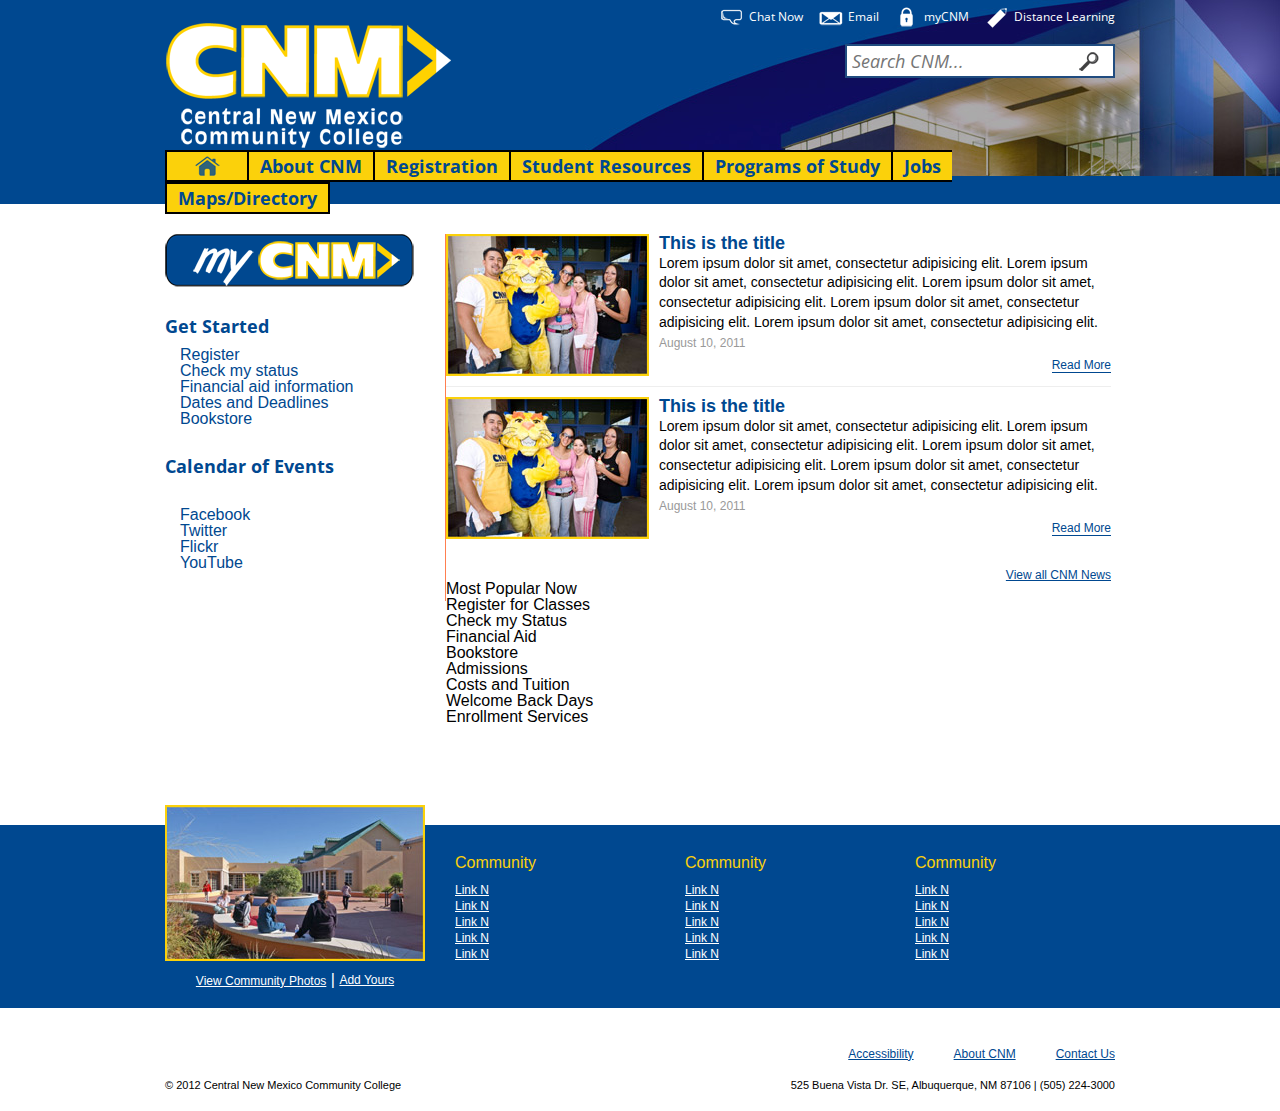
==== commit 19f83e2a: "cleanup" ====
--- a/cnm/diazo/theme/index.html
+++ b/cnm/diazo/theme/index.html
@@ -171,7 +171,7 @@
 
         <div class="module"><!-- module include -->
           <div class="portletWrapper">
-            <dl class="portlet portletStaticText portlet-static-learn-more">
+            <dl class="portlet">
               <dt class="portletHeader"></dt>
               <dd class="portletItem">
                 <a href="#"><img src="static-assets/img/arthead-button-mycnm.png" /></a>
@@ -182,10 +182,61 @@
 
         <div class="module"><!-- module include -->
           <div class="portletWrapper">
-            <dl class="portlet portletStaticText portlet-static-learn-more">
+            <dl class="portlet">
+              <dt class="portletHeader">Get Started</dt>
+              <dd class="portletItem">
+                <ul>
+                  <li>
+                    <a href="">Register</a>
+                  </li>
+                  <li>
+                  	<a href="">Check my status</a>
+                  </li>
+                  <li>
+                  	<a href="">Financial aid information</a>
+                  </li>
+                  <li>
+                  	<a href="">Dates and Deadlines</a>
+                  </li>
+                  <li>
+                    <a href="">Bookstore</a>
+                  </li>
+                </ul>
+              </dd>
+            </dl>
+          </div>
+        </div><!-- End Example Portlet -->
+
+        <div class="module"><!-- module include -->
+          <div class="portletWrapper">
+            <dl class="portlet">
+              <dt class="portletHeader">Calendar of Events</dt>
+              <dd class="portletItem">
+              </dd>
+            </dl>
+          </div>
+        </div><!-- End Example Portlet -->
+
+        <div class="module"><!-- module include -->
+          <div class="portletWrapper">
+            <dl class="portlet">
               <dt class="portletHeader"></dt>
               <dd class="portletItem">
-                <p>Some other little thing.</p>
+                <ul>
+                  <li class="icon icon-fb">
+                    <a href="">Facebook</a>
+                  </li>
+                  <li class="icon icon-twitter">
+                  	<a href="">Twitter</a>
+                  </li>
+                  <li class="icon icon-flickr">
+                  	<a href="">Flickr</a>
+                  </li>
+                  <li class="icon icon-youtube">
+                  	<a href="">YouTube</a>
+                  </li>
+
+                </ul>
               </dd>
             </dl>
           </div>
@@ -246,7 +297,7 @@
 
         <div class="module"><!-- module include -->
           <div class="portletWrapper">
-            <dl class="portlet portletStaticText portlet-static-learn-more">
+            <dl class="portlet">
               <dt class="portletHeader">Most Popular Now</dt>
               <dd class="portletItem">
                 <ol>
--- a/cnm/diazo/theme/static-assets/compass/stylesheets/defaults.css
+++ b/cnm/diazo/theme/static-assets/compass/stylesheets/defaults.css
@@ -114,6 +114,9 @@
   /**
    * Templates
    */
+  /**
+   * Site Page
+   */
 }
 /**
  * Intermediate View
--- a/cnm/diazo/theme/static-assets/compass/stylesheets/screen.css
+++ b/cnm/diazo/theme/static-assets/compass/stylesheets/screen.css
@@ -290,6 +290,7 @@
   .site-page {
     margin: 30px 0 0 0;
     min-height: 300px;
+    /* Primary Sidebar */
   }
   /* line 29, ../sass/utils.scss */
   .site-page:before, .site-page:after {
@@ -311,12 +312,35 @@
     width: 950px;
     margin: 0 auto;
   }
-  /* line 191, ../sass/screen.scss */
+  /* line 193, ../sass/screen.scss */
   .site-page .primary-sidebar {
     float: left;
     width: 280px;
-  }
-  /* line 195, ../sass/screen.scss */
+    border-right: 1px coral solid;
+  }
+  /* line 198, ../sass/screen.scss */
+  .site-page .primary-sidebar a {
+    color: #004890;
+    text-decoration: none;
+  }
+  /* line 203, ../sass/screen.scss */
+  .site-page .primary-sidebar .portletWrapper {
+    margin: 0 0 30px 0;
+  }
+  /* line 205, ../sass/screen.scss */
+  .site-page .primary-sidebar .portletWrapper ol, .site-page .primary-sidebar .portletWrapper ul {
+    margin: 10px 0 10px 15px;
+  }
+  /* line 208, ../sass/screen.scss */
+  .site-page .primary-sidebar .portletWrapper dt.portletHeader {
+    font-weight: 400;
+    font-family: 'Open Sans', sans-serif;
+    color: #004890;
+    line-height: 1.1;
+    font-weight: bold;
+    font-size: 18px;
+  }
+  /* line 223, ../sass/screen.scss */
   .site-page #content {
     padding: 0 0 100px 0;
     float: left;
@@ -337,14 +361,14 @@
   .site-page #content {
     *zoom: 1;
   }
-  /* line 201, ../sass/screen.scss */
+  /* line 229, ../sass/screen.scss */
   .site-page #content .footer {
     text-align: right;
     position: relative;
     margin: 30px 0 0;
     font-size: 12px;
   }
-  /* line 207, ../sass/screen.scss */
+  /* line 235, ../sass/screen.scss */
   .site-page #content .footer a {
     color: #004890;
   }
@@ -363,11 +387,11 @@
   .site-page #content ol.slats {
     *zoom: 1;
   }
-  /* line 215, ../sass/screen.scss */
+  /* line 243, ../sass/screen.scss */
   .site-page #content ol.slats .more {
     float: right;
   }
-  /* line 219, ../sass/screen.scss */
+  /* line 247, ../sass/screen.scss */
   .site-page #content ol.slats li {
     margin: 0 0 10px 0;
     padding: 0 0 10px 0;
@@ -388,7 +412,7 @@
   .site-page #content ol.slats li {
     *zoom: 1;
   }
-  /* line 225, ../sass/screen.scss */
+  /* line 253, ../sass/screen.scss */
   .site-page #content ol.slats li .more a {
     text-decoration: none;
     border-bottom: 1px #004890 solid;
@@ -399,40 +423,40 @@
     color: #004890;
     font-size: 12px;
   }
-  /* line 243, ../sass/screen.scss */
+  /* line 271, ../sass/screen.scss */
   .site-page #content ol.slats li:last-child {
     margin: 0;
     padding: 0;
     border-bottom: none;
   }
-  /* line 248, ../sass/screen.scss */
+  /* line 276, ../sass/screen.scss */
   .site-page #content ol.slats li h3 {
     font-size: 18px;
     font-weight: bold;
     line-height: 1.1;
   }
-  /* line 252, ../sass/screen.scss */
+  /* line 280, ../sass/screen.scss */
   .site-page #content ol.slats li h3 a {
     text-decoration: none;
     color: #004890;
   }
-  /* line 256, ../sass/screen.scss */
+  /* line 284, ../sass/screen.scss */
   .site-page #content ol.slats li h3 a img {
     float: left;
     margin: 0 10px 0 0;
     border: 2px solid #fbd10b;
   }
-  /* line 261, ../sass/screen.scss */
+  /* line 289, ../sass/screen.scss */
   .site-page #content ol.slats li h3 a:hover img {
     background: #eee;
   }
-  /* line 264, ../sass/screen.scss */
+  /* line 292, ../sass/screen.scss */
   .site-page #content ol.slats li p {
     margin: 0 0 5px 76px;
     font-size: 14px;
     line-height: 1.4;
   }
-  /* line 269, ../sass/screen.scss */
+  /* line 297, ../sass/screen.scss */
   .site-page #content ol.slats li span.meta {
     display: block;
     font-size: 12px;
@@ -442,11 +466,11 @@
   /**
    * Site Footer Nav
    */
-  /* line 283, ../sass/screen.scss */
+  /* line 311, ../sass/screen.scss */
   .site-footer-nav {
     background-color: #004890;
   }
-  /* line 287, ../sass/screen.scss */
+  /* line 315, ../sass/screen.scss */
   .site-footer-nav h5 {
     color: #fbd10b;
     margin: 0 0 10px 0;
@@ -466,13 +490,13 @@
   .site-footer-nav {
     *zoom: 1;
   }
-  /* line 294, ../sass/screen.scss */
+  /* line 322, ../sass/screen.scss */
   .site-footer-nav .inner {
     position: relative;
     margin: 0 auto;
     width: 950px;
   }
-  /* line 301, ../sass/screen.scss */
+  /* line 329, ../sass/screen.scss */
   .site-footer-nav .callout-photo-gallery {
     position: relative;
     top: -20px;
@@ -480,7 +504,7 @@
     text-align: center;
     float: left;
   }
-  /* line 307, ../sass/screen.scss */
+  /* line 335, ../sass/screen.scss */
   .site-footer-nav .callout-photo-gallery .figure {
     display: -moz-inline-stack;
     display: inline-block;
@@ -490,7 +514,7 @@
     *display: inline;
     border: 2px solid #fbd10b;
   }
-  /* line 311, ../sass/screen.scss */
+  /* line 339, ../sass/screen.scss */
   .site-footer-nav .callout-photo-gallery .caption {
     margin: 10px 0 0 0;
   }
@@ -509,7 +533,7 @@
   .site-footer-nav .callout-photo-gallery .caption {
     *zoom: 1;
   }
-  /* line 314, ../sass/screen.scss */
+  /* line 342, ../sass/screen.scss */
   .site-footer-nav .callout-photo-gallery .caption li {
     display: -moz-inline-stack;
     display: inline-block;
@@ -518,21 +542,21 @@
     zoom: 1;
     *display: inline;
   }
-  /* line 316, ../sass/screen.scss */
+  /* line 344, ../sass/screen.scss */
   .site-footer-nav .callout-photo-gallery .caption li:after {
     color: white;
     content: " | ";
   }
-  /* line 320, ../sass/screen.scss */
+  /* line 348, ../sass/screen.scss */
   .site-footer-nav .callout-photo-gallery .caption li:last-child:after {
     content: "";
   }
-  /* line 327, ../sass/screen.scss */
+  /* line 355, ../sass/screen.scss */
   .site-footer-nav a {
     font-size: 12px;
     color: white;
   }
-  /* line 332, ../sass/screen.scss */
+  /* line 360, ../sass/screen.scss */
   .site-footer-nav .ui-nav {
     margin: 30px 0 0 30px;
     float: left;
@@ -542,17 +566,17 @@
   /**
    * Site Footer
    */
-  /* line 345, ../sass/screen.scss */
+  /* line 373, ../sass/screen.scss */
   .site-footer {
     padding: 20px;
     font-weight: 400;
     font-family: sans-serif, Helvetica, Arial;
   }
-  /* line 347, ../sass/screen.scss */
+  /* line 375, ../sass/screen.scss */
   .site-footer a {
     color: #004890;
   }
-  /* line 351, ../sass/screen.scss */
+  /* line 379, ../sass/screen.scss */
   .site-footer .inner {
     width: 950px;
     margin: 0 auto;
@@ -587,7 +611,7 @@
   .site-footer {
     *zoom: 1;
   }
-  /* line 361, ../sass/screen.scss */
+  /* line 389, ../sass/screen.scss */
   .site-footer .ui-nav {
     font-size: 12px;
     float: right;
@@ -608,18 +632,18 @@
   .site-footer .ui-nav {
     *zoom: 1;
   }
-  /* line 366, ../sass/screen.scss */
+  /* line 394, ../sass/screen.scss */
   .site-footer .ui-nav li {
     margin: 0 0 0 40px;
     float: left;
   }
-  /* line 372, ../sass/screen.scss */
+  /* line 400, ../sass/screen.scss */
   .site-footer .copyright {
     clear: right;
     font-size: 11px;
     float: left;
   }
-  /* line 378, ../sass/screen.scss */
+  /* line 406, ../sass/screen.scss */
   .site-footer .contact {
     float: right;
     font-size: 11px;
